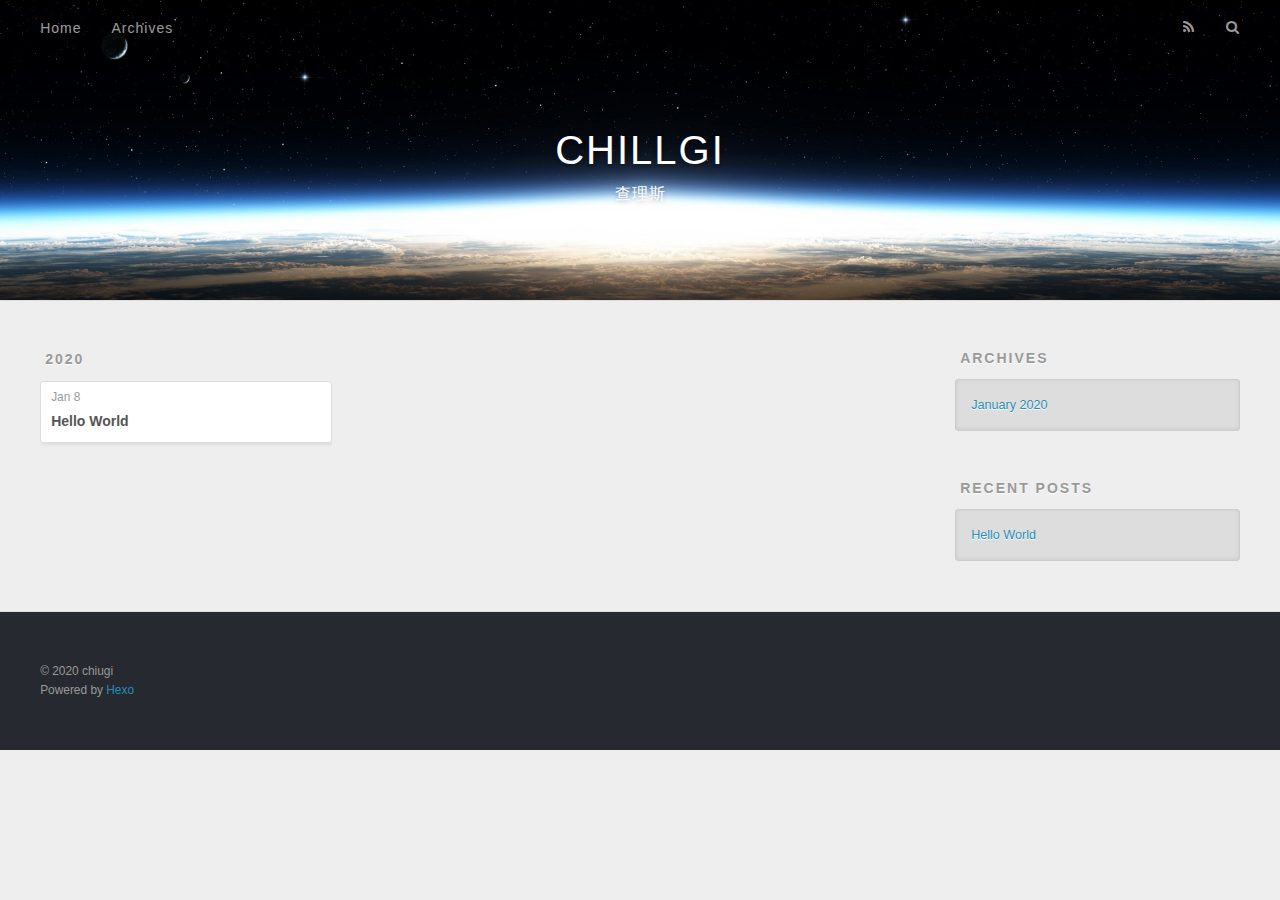
==== archives/index.html @ a9953b5b "Site updated: 2020-01-08 10:29:20" ====
<!DOCTYPE html>
<html>
<head>
  <meta charset="utf-8">
  

  
  <title>Archives | CHILLGI</title>
  <meta name="viewport" content="width=device-width, initial-scale=1, maximum-scale=1">
  <meta name="description" content="RECORD MY MEMORY">
<meta property="og:type" content="website">
<meta property="og:title" content="CHILLGI">
<meta property="og:url" content="http://yoursite.com/archives/index.html">
<meta property="og:site_name" content="CHILLGI">
<meta property="og:description" content="RECORD MY MEMORY">
<meta property="og:locale" content="zh_CH">
<meta property="article:author" content="chiugi">
<meta name="twitter:card" content="summary">
  
    <link rel="alternate" href="/atom.xml" title="CHILLGI" type="application/atom+xml">
  
  
    <link rel="icon" href="/favicon.png">
  
  
    <link href="//fonts.googleapis.com/css?family=Source+Code+Pro" rel="stylesheet" type="text/css">
  
  
<link rel="stylesheet" href="/css/style.css">

<meta name="generator" content="Hexo 4.2.0"></head>

<body>
  <div id="container">
    <div id="wrap">
      <header id="header">
  <div id="banner"></div>
  <div id="header-outer" class="outer">
    <div id="header-title" class="inner">
      <h1 id="logo-wrap">
        <a href="/" id="logo">CHILLGI</a>
      </h1>
      
        <h2 id="subtitle-wrap">
          <a href="/" id="subtitle">查理斯</a>
        </h2>
      
    </div>
    <div id="header-inner" class="inner">
      <nav id="main-nav">
        <a id="main-nav-toggle" class="nav-icon"></a>
        
          <a class="main-nav-link" href="/">Home</a>
        
          <a class="main-nav-link" href="/archives">Archives</a>
        
      </nav>
      <nav id="sub-nav">
        
          <a id="nav-rss-link" class="nav-icon" href="/atom.xml" title="RSS Feed"></a>
        
        <a id="nav-search-btn" class="nav-icon" title="Search"></a>
      </nav>
      <div id="search-form-wrap">
        <form action="//google.com/search" method="get" accept-charset="UTF-8" class="search-form"><input type="search" name="q" class="search-form-input" placeholder="Search"><button type="submit" class="search-form-submit">&#xF002;</button><input type="hidden" name="sitesearch" value="http://yoursite.com"></form>
      </div>
    </div>
  </div>
</header>
      <div class="outer">
        <section id="main">
  
  
    
    
      
      
      <section class="archives-wrap">
        <div class="archive-year-wrap">
          <a href="/archives/2020" class="archive-year">2020</a>
        </div>
        <div class="archives">
    
    <article class="archive-article archive-type-post">
  <div class="archive-article-inner">
    <header class="archive-article-header">
      <a href="/2020/01/08/hello-world/" class="archive-article-date">
  <time datetime="2020-01-08T01:29:25.795Z" itemprop="datePublished">Jan 8</time>
</a>
      
  
    <h1 itemprop="name">
      <a class="archive-article-title" href="/2020/01/08/hello-world/">Hello World</a>
    </h1>
  

    </header>
  </div>
</article>
  
  
    </div></section>
  


</section>
        
          <aside id="sidebar">
  
    

  
    

  
    
  
    
  <div class="widget-wrap">
    <h3 class="widget-title">Archives</h3>
    <div class="widget">
      <ul class="archive-list"><li class="archive-list-item"><a class="archive-list-link" href="/archives/2020/01/">January 2020</a></li></ul>
    </div>
  </div>


  
    
  <div class="widget-wrap">
    <h3 class="widget-title">Recent Posts</h3>
    <div class="widget">
      <ul>
        
          <li>
            <a href="/2020/01/08/hello-world/">Hello World</a>
          </li>
        
      </ul>
    </div>
  </div>

  
</aside>
        
      </div>
      <footer id="footer">
  
  <div class="outer">
    <div id="footer-info" class="inner">
      &copy; 2020 chiugi<br>
      Powered by <a href="http://hexo.io/" target="_blank">Hexo</a>
    </div>
  </div>
</footer>
    </div>
    <nav id="mobile-nav">
  
    <a href="/" class="mobile-nav-link">Home</a>
  
    <a href="/archives" class="mobile-nav-link">Archives</a>
  
</nav>
    

<script src="//ajax.googleapis.com/ajax/libs/jquery/2.0.3/jquery.min.js"></script>


  
<link rel="stylesheet" href="/fancybox/jquery.fancybox.css">

  
<script src="/fancybox/jquery.fancybox.pack.js"></script>




<script src="/js/script.js"></script>




  </div>
</body>
</html>
---- css/style.css ----
body {
  width: 100%;
}
body:before,
body:after {
  content: "";
  display: table;
}
body:after {
  clear: both;
}
html,
body,
div,
span,
applet,
object,
iframe,
h1,
h2,
h3,
h4,
h5,
h6,
p,
blockquote,
pre,
a,
abbr,
acronym,
address,
big,
cite,
code,
del,
dfn,
em,
img,
ins,
kbd,
q,
s,
samp,
small,
strike,
strong,
sub,
sup,
tt,
var,
dl,
dt,
dd,
ol,
ul,
li,
fieldset,
form,
label,
legend,
table,
caption,
tbody,
tfoot,
thead,
tr,
th,
td {
  margin: 0;
  padding: 0;
  border: 0;
  outline: 0;
  font-weight: inherit;
  font-style: inherit;
  font-family: inherit;
  font-size: 100%;
  vertical-align: baseline;
}
body {
  line-height: 1;
  color: #000;
  background: #fff;
}
ol,
ul {
  list-style: none;
}
table {
  border-collapse: separate;
  border-spacing: 0;
  vertical-align: middle;
}
caption,
th,
td {
  text-align: left;
  font-weight: normal;
  vertical-align: middle;
}
a img {
  border: none;
}
input,
button {
  margin: 0;
  padding: 0;
}
input::-moz-focus-inner,
button::-moz-focus-inner {
  border: 0;
  padding: 0;
}
@font-face {
  font-family: FontAwesome;
  font-style: normal;
  font-weight: normal;
  src: url("fonts/fontawesome-webfont.eot?v=#4.0.3");
  src: url("fonts/fontawesome-webfont.eot?#iefix&v=#4.0.3") format("embedded-opentype"), url("fonts/fontawesome-webfont.woff?v=#4.0.3") format("woff"), url("fonts/fontawesome-webfont.ttf?v=#4.0.3") format("truetype"), url("fonts/fontawesome-webfont.svg#fontawesomeregular?v=#4.0.3") format("svg");
}
html,
body,
#container {
  height: 100%;
}
body {
  background: #eee;
  font: 14px -apple-system, BlinkMacSystemFont, "Segoe UI", "Roboto", "Oxygen", "Ubuntu", "Cantarell", "Fira Sans", "Droid Sans", "Helvetica Neue", sans-serif;
  -webkit-text-size-adjust: 100%;
}
.outer {
  max-width: 1220px;
  margin: 0 auto;
  padding: 0 20px;
}
.outer:before,
.outer:after {
  content: "";
  display: table;
}
.outer:after {
  clear: both;
}
.inner {
  display: inline;
  float: left;
  width: 98.33333333333333%;
  margin: 0 0.833333333333333%;
}
.left,
.alignleft {
  float: left;
}
.right,
.alignright {
  float: right;
}
.clear {
  clear: both;
}
#container {
  position: relative;
}
.mobile-nav-on {
  overflow: hidden;
}
#wrap {
  height: 100%;
  width: 100%;
  position: absolute;
  top: 0;
  left: 0;
  -webkit-transition: 0.2s ease-out;
  -moz-transition: 0.2s ease-out;
  -ms-transition: 0.2s ease-out;
  transition: 0.2s ease-out;
  z-index: 1;
  background: #eee;
}
.mobile-nav-on #wrap {
  left: 280px;
}
@media screen and (min-width: 768px) {
  #main {
    display: inline;
    float: left;
    width: 73.33333333333333%;
    margin: 0 0.833333333333333%;
  }
}
.article-date,
.article-category-link,
.archive-year,
.widget-title {
  text-decoration: none;
  text-transform: uppercase;
  letter-spacing: 2px;
  color: #999;
  margin-bottom: 1em;
  margin-left: 5px;
  line-height: 1em;
  text-shadow: 0 1px #fff;
  font-weight: bold;
}
.article-inner,
.archive-article-inner {
  background: #fff;
  -webkit-box-shadow: 1px 2px 3px #ddd;
  box-shadow: 1px 2px 3px #ddd;
  border: 1px solid #ddd;
  border-radius: 3px;
}
.article-entry h1,
.widget h1 {
  font-size: 2em;
}
.article-entry h2,
.widget h2 {
  font-size: 1.5em;
}
.article-entry h3,
.widget h3 {
  font-size: 1.3em;
}
.article-entry h4,
.widget h4 {
  font-size: 1.2em;
}
.article-entry h5,
.widget h5 {
  font-size: 1em;
}
.article-entry h6,
.widget h6 {
  font-size: 1em;
  color: #999;
}
.article-entry hr,
.widget hr {
  border: 1px dashed #ddd;
}
.article-entry strong,
.widget strong {
  font-weight: bold;
}
.article-entry em,
.widget em,
.article-entry cite,
.widget cite {
  font-style: italic;
}
.article-entry sup,
.widget sup,
.article-entry sub,
.widget sub {
  font-size: 0.75em;
  line-height: 0;
  position: relative;
  vertical-align: baseline;
}
.article-entry sup,
.widget sup {
  top: -0.5em;
}
.article-entry sub,
.widget sub {
  bottom: -0.2em;
}
.article-entry small,
.widget small {
  font-size: 0.85em;
}
.article-entry acronym,
.widget acronym,
.article-entry abbr,
.widget abbr {
  border-bottom: 1px dotted;
}
.article-entry ul,
.widget ul,
.article-entry ol,
.widget ol,
.article-entry dl,
.widget dl {
  margin: 0 20px;
  line-height: 1.6em;
}
.article-entry ul ul,
.widget ul ul,
.article-entry ol ul,
.widget ol ul,
.article-entry ul ol,
.widget ul ol,
.article-entry ol ol,
.widget ol ol {
  margin-top: 0;
  margin-bottom: 0;
}
.article-entry ul,
.widget ul {
  list-style: disc;
}
.article-entry ol,
.widget ol {
  list-style: decimal;
}
.article-entry dt,
.widget dt {
  font-weight: bold;
}
#header {
  height: 300px;
  position: relative;
  border-bottom: 1px solid #ddd;
}
#header:before,
#header:after {
  content: "";
  position: absolute;
  left: 0;
  right: 0;
  height: 40px;
}
#header:before {
  top: 0;
  background: -webkit-linear-gradient(rgba(0,0,0,0.2), transparent);
  background: -moz-linear-gradient(rgba(0,0,0,0.2), transparent);
  background: -ms-linear-gradient(rgba(0,0,0,0.2), transparent);
  background: linear-gradient(rgba(0,0,0,0.2), transparent);
}
#header:after {
  bottom: 0;
  background: -webkit-linear-gradient(transparent, rgba(0,0,0,0.2));
  background: -moz-linear-gradient(transparent, rgba(0,0,0,0.2));
  background: -ms-linear-gradient(transparent, rgba(0,0,0,0.2));
  background: linear-gradient(transparent, rgba(0,0,0,0.2));
}
#header-outer {
  height: 100%;
  position: relative;
}
#header-inner {
  position: relative;
  overflow: hidden;
}
#banner {
  position: absolute;
  top: 0;
  left: 0;
  width: 100%;
  height: 100%;
  background: url("images/banner.jpg") center #000;
  -webkit-background-size: cover;
  -moz-background-size: cover;
  background-size: cover;
  z-index: -1;
}
#header-title {
  text-align: center;
  height: 40px;
  position: absolute;
  top: 50%;
  left: 0;
  margin-top: -20px;
}
#logo,
#subtitle {
  text-decoration: none;
  color: #fff;
  font-weight: 300;
  text-shadow: 0 1px 4px rgba(0,0,0,0.3);
}
#logo {
  font-size: 40px;
  line-height: 40px;
  letter-spacing: 2px;
}
#subtitle {
  font-size: 16px;
  line-height: 16px;
  letter-spacing: 1px;
}
#subtitle-wrap {
  margin-top: 16px;
}
#main-nav {
  float: left;
  margin-left: -15px;
}
.nav-icon,
.main-nav-link {
  float: left;
  color: #fff;
  opacity: 0.6;
  text-decoration: none;
  text-shadow: 0 1px rgba(0,0,0,0.2);
  -webkit-transition: opacity 0.2s;
  -moz-transition: opacity 0.2s;
  -ms-transition: opacity 0.2s;
  transition: opacity 0.2s;
  display: block;
  padding: 20px 15px;
}
.nav-icon:hover,
.main-nav-link:hover {
  opacity: 1;
}
.nav-icon {
  font-family: FontAwesome;
  text-align: center;
  font-size: 14px;
  width: 14px;
  height: 14px;
  padding: 20px 15px;
  position: relative;
  cursor: pointer;
}
.main-nav-link {
  font-weight: 300;
  letter-spacing: 1px;
}
@media screen and (max-width: 479px) {
  .main-nav-link {
    display: none;
  }
}
#main-nav-toggle {
  display: none;
}
#main-nav-toggle:before {
  content: "\f0c9";
}
@media screen and (max-width: 479px) {
  #main-nav-toggle {
    display: block;
  }
}
#sub-nav {
  float: right;
  margin-right: -15px;
}
#nav-rss-link:before {
  content: "\f09e";
}
#nav-search-btn:before {
  content: "\f002";
}
#search-form-wrap {
  position: absolute;
  top: 15px;
  width: 150px;
  height: 30px;
  right: -150px;
  opacity: 0;
  -webkit-transition: 0.2s ease-out;
  -moz-transition: 0.2s ease-out;
  -ms-transition: 0.2s ease-out;
  transition: 0.2s ease-out;
}
#search-form-wrap.on {
  opacity: 1;
  right: 0;
}
@media screen and (max-width: 479px) {
  #search-form-wrap {
    width: 100%;
    right: -100%;
  }
}
.search-form {
  position: absolute;
  top: 0;
  left: 0;
  right: 0;
  background: #fff;
  padding: 5px 15px;
  border-radius: 15px;
  -webkit-box-shadow: 0 0 10px rgba(0,0,0,0.3);
  box-shadow: 0 0 10px rgba(0,0,0,0.3);
}
.search-form-input {
  border: none;
  background: none;
  color: #555;
  width: 100%;
  font: 13px -apple-system, BlinkMacSystemFont, "Segoe UI", "Roboto", "Oxygen", "Ubuntu", "Cantarell", "Fira Sans", "Droid Sans", "Helvetica Neue", sans-serif;
  outline: none;
}
.search-form-input::-webkit-search-results-decoration,
.search-form-input::-webkit-search-cancel-button {
  -webkit-appearance: none;
}
.search-form-submit {
  position: absolute;
  top: 50%;
  right: 10px;
  margin-top: -7px;
  font: 13px FontAwesome;
  border: none;
  background: none;
  color: #bbb;
  cursor: pointer;
}
.search-form-submit:hover,
.search-form-submit:focus {
  color: #777;
}
.article {
  margin: 50px 0;
}
.article-inner {
  overflow: hidden;
}
.article-meta:before,
.article-meta:after {
  content: "";
  display: table;
}
.article-meta:after {
  clear: both;
}
.article-date {
  float: left;
}
.article-category {
  float: left;
  line-height: 1em;
  color: #ccc;
  text-shadow: 0 1px #fff;
  margin-left: 8px;
}
.article-category:before {
  content: "\2022";
}
.article-category-link {
  margin: 0 12px 1em;
}
.article-header {
  padding: 20px 20px 0;
}
.article-title {
  text-decoration: none;
  font-size: 2em;
  font-weight: bold;
  color: #555;
  line-height: 1.1em;
  -webkit-transition: color 0.2s;
  -moz-transition: color 0.2s;
  -ms-transition: color 0.2s;
  transition: color 0.2s;
}
a.article-title:hover {
  color: #258fb8;
}
.article-entry {
  color: #555;
  padding: 0 20px;
}
.article-entry:before,
.article-entry:after {
  content: "";
  display: table;
}
.article-entry:after {
  clear: both;
}
.article-entry p,
.article-entry table {
  line-height: 1.6em;
  margin: 1.6em 0;
}
.article-entry h1,
.article-entry h2,
.article-entry h3,
.article-entry h4,
.article-entry h5,
.article-entry h6 {
  font-weight: bold;
}
.article-entry h1,
.article-entry h2,
.article-entry h3,
.article-entry h4,
.article-entry h5,
.article-entry h6 {
  line-height: 1.1em;
  margin: 1.1em 0;
}
.article-entry a {
  color: #258fb8;
  text-decoration: none;
}
.article-entry a:hover {
  text-decoration: underline;
}
.article-entry ul,
.article-entry ol,
.article-entry dl {
  margin-top: 1.6em;
  margin-bottom: 1.6em;
}
.article-entry img,
.article-entry video {
  max-width: 100%;
  height: auto;
  display: block;
  margin: auto;
}
.article-entry iframe {
  border: none;
}
.article-entry table {
  width: 100%;
  border-collapse: collapse;
  border-spacing: 0;
}
.article-entry th {
  font-weight: bold;
  border-bottom: 3px solid #ddd;
  padding-bottom: 0.5em;
}
.article-entry td {
  border-bottom: 1px solid #ddd;
  padding: 10px 0;
}
.article-entry blockquote {
  font-family: Georgia, "Times New Roman", serif;
  font-size: 1.4em;
  margin: 1.6em 20px;
  text-align: center;
}
.article-entry blockquote footer {
  font-size: 14px;
  margin: 1.6em 0;
  font-family: -apple-system, BlinkMacSystemFont, "Segoe UI", "Roboto", "Oxygen", "Ubuntu", "Cantarell", "Fira Sans", "Droid Sans", "Helvetica Neue", sans-serif;
}
.article-entry blockquote footer cite:before {
  content: "—";
  padding: 0 0.5em;
}
.article-entry .pullquote {
  text-align: left;
  width: 45%;
  margin: 0;
}
.article-entry .pullquote.left {
  margin-left: 0.5em;
  margin-right: 1em;
}
.article-entry .pullquote.right {
  margin-right: 0.5em;
  margin-left: 1em;
}
.article-entry .caption {
  color: #999;
  display: block;
  font-size: 0.9em;
  margin-top: 0.5em;
  position: relative;
  text-align: center;
}
.article-entry .video-container {
  position: relative;
  padding-top: 56.25%;
  height: 0;
  overflow: hidden;
}
.article-entry .video-container iframe,
.article-entry .video-container object,
.article-entry .video-container embed {
  position: absolute;
  top: 0;
  left: 0;
  width: 100%;
  height: 100%;
  margin-top: 0;
}
.article-more-link a {
  display: inline-block;
  line-height: 1em;
  padding: 6px 15px;
  border-radius: 15px;
  background: #eee;
  color: #999;
  text-shadow: 0 1px #fff;
  text-decoration: none;
}
.article-more-link a:hover {
  background: #258fb8;
  color: #fff;
  text-decoration: none;
  text-shadow: 0 1px #1e7293;
}
.article-footer {
  font-size: 0.85em;
  line-height: 1.6em;
  border-top: 1px solid #ddd;
  padding-top: 1.6em;
  margin: 0 20px 20px;
}
.article-footer:before,
.article-footer:after {
  content: "";
  display: table;
}
.article-footer:after {
  clear: both;
}
.article-footer a {
  color: #999;
  text-decoration: none;
}
.article-footer a:hover {
  color: #555;
}
.article-tag-list-item {
  float: left;
  margin-right: 10px;
}
.article-tag-list-link:before {
  content: "#";
}
.article-comment-link {
  float: right;
}
.article-comment-link:before {
  content: "\f075";
  font-family: FontAwesome;
  padding-right: 8px;
}
.article-share-link {
  cursor: pointer;
  float: right;
  margin-left: 20px;
}
.article-share-link:before {
  content: "\f064";
  font-family: FontAwesome;
  padding-right: 6px;
}
#article-nav {
  position: relative;
}
#article-nav:before,
#article-nav:after {
  content: "";
  display: table;
}
#article-nav:after {
  clear: both;
}
@media screen and (min-width: 768px) {
  #article-nav {
    margin: 50px 0;
  }
  #article-nav:before {
    width: 8px;
    height: 8px;
    position: absolute;
    top: 50%;
    left: 50%;
    margin-top: -4px;
    margin-left: -4px;
    content: "";
    border-radius: 50%;
    background: #ddd;
    -webkit-box-shadow: 0 1px 2px #fff;
    box-shadow: 0 1px 2px #fff;
  }
}
.article-nav-link-wrap {
  text-decoration: none;
  text-shadow: 0 1px #fff;
  color: #999;
  -webkit-box-sizing: border-box;
  -moz-box-sizing: border-box;
  box-sizing: border-box;
  margin-top: 50px;
  text-align: center;
  display: block;
}
.article-nav-link-wrap:hover {
  color: #555;
}
@media screen and (min-width: 768px) {
  .article-nav-link-wrap {
    width: 50%;
    margin-top: 0;
  }
}
@media screen and (min-width: 768px) {
  #article-nav-newer {
    float: left;
    text-align: right;
    padding-right: 20px;
  }
}
@media screen and (min-width: 768px) {
  #article-nav-older {
    float: right;
    text-align: left;
    padding-left: 20px;
  }
}
.article-nav-caption {
  text-transform: uppercase;
  letter-spacing: 2px;
  color: #ddd;
  line-height: 1em;
  font-weight: bold;
}
#article-nav-newer .article-nav-caption {
  margin-right: -2px;
}
.article-nav-title {
  font-size: 0.85em;
  line-height: 1.6em;
  margin-top: 0.5em;
}
.article-share-box {
  position: absolute;
  display: none;
  background: #fff;
  -webkit-box-shadow: 1px 2px 10px rgba(0,0,0,0.2);
  box-shadow: 1px 2px 10px rgba(0,0,0,0.2);
  border-radius: 3px;
  margin-left: -145px;
  overflow: hidden;
  z-index: 1;
}
.article-share-box.on {
  display: block;
}
.article-share-input {
  width: 100%;
  background: none;
  -webkit-box-sizing: border-box;
  -moz-box-sizing: border-box;
  box-sizing: border-box;
  font: 14px -apple-system, BlinkMacSystemFont, "Segoe UI", "Roboto", "Oxygen", "Ubuntu", "Cantarell", "Fira Sans", "Droid Sans", "Helvetica Neue", sans-serif;
  padding: 0 15px;
  color: #555;
  outline: none;
  border: 1px solid #ddd;
  border-radius: 3px 3px 0 0;
  height: 36px;
  line-height: 36px;
}
.article-share-links {
  background: #eee;
}
.article-share-links:before,
.article-share-links:after {
  content: "";
  display: table;
}
.article-share-links:after {
  clear: both;
}
.article-share-twitter,
.article-share-facebook,
.article-share-pinterest,
.article-share-google {
  width: 50px;
  height: 36px;
  display: block;
  float: left;
  position: relative;
  color: #999;
  text-shadow: 0 1px #fff;
}
.article-share-twitter:before,
.article-share-facebook:before,
.article-share-pinterest:before,
.article-share-google:before {
  font-size: 20px;
  font-family: FontAwesome;
  width: 20px;
  height: 20px;
  position: absolute;
  top: 50%;
  left: 50%;
  margin-top: -10px;
  margin-left: -10px;
  text-align: center;
}
.article-share-twitter:hover,
.article-share-facebook:hover,
.article-share-pinterest:hover,
.article-share-google:hover {
  color: #fff;
}
.article-share-twitter:before {
  content: "\f099";
}
.article-share-twitter:hover {
  background: #00aced;
  text-shadow: 0 1px #008abe;
}
.article-share-facebook:before {
  content: "\f09a";
}
.article-share-facebook:hover {
  background: #3b5998;
  text-shadow: 0 1px #2f477a;
}
.article-share-pinterest:before {
  content: "\f0d2";
}
.article-share-pinterest:hover {
  background: #cb2027;
  text-shadow: 0 1px #a21a1f;
}
.article-share-google:before {
  content: "\f0d5";
}
.article-share-google:hover {
  background: #dd4b39;
  text-shadow: 0 1px #be3221;
}
.article-gallery {
  background: #000;
  position: relative;
}
.article-gallery-photos {
  position: relative;
  overflow: hidden;
}
.article-gallery-img {
  display: none;
  max-width: 100%;
}
.article-gallery-img:first-child {
  display: block;
}
.article-gallery-img.loaded {
  position: absolute;
  display: block;
}
.article-gallery-img img {
  display: block;
  max-width: 100%;
  margin: 0 auto;
}
#comments {
  background: #fff;
  -webkit-box-shadow: 1px 2px 3px #ddd;
  box-shadow: 1px 2px 3px #ddd;
  padding: 20px;
  border: 1px solid #ddd;
  border-radius: 3px;
  margin: 50px 0;
}
#comments a {
  color: #258fb8;
}
.archives-wrap {
  margin: 50px 0;
}
.archives:before,
.archives:after {
  content: "";
  display: table;
}
.archives:after {
  clear: both;
}
.archive-year-wrap {
  margin-bottom: 1em;
}
.archives {
  -webkit-column-gap: 10px;
  -moz-column-gap: 10px;
  column-gap: 10px;
}
@media screen and (min-width: 480px) and (max-width: 767px) {
  .archives {
    -webkit-column-count: 2;
    -moz-column-count: 2;
    column-count: 2;
  }
}
@media screen and (min-width: 768px) {
  .archives {
    -webkit-column-count: 3;
    -moz-column-count: 3;
    column-count: 3;
  }
}
.archive-article {
  -webkit-column-break-inside: avoid;
  page-break-inside: avoid;
  overflow: hidden;
  break-inside: avoid-column;
}
.archive-article-inner {
  padding: 10px;
  margin-bottom: 15px;
}
.archive-article-title {
  text-decoration: none;
  font-weight: bold;
  color: #555;
  -webkit-transition: color 0.2s;
  -moz-transition: color 0.2s;
  -ms-transition: color 0.2s;
  transition: color 0.2s;
  line-height: 1.6em;
}
.archive-article-title:hover {
  color: #258fb8;
}
.archive-article-footer {
  margin-top: 1em;
}
.archive-article-date {
  color: #999;
  text-decoration: none;
  font-size: 0.85em;
  line-height: 1em;
  margin-bottom: 0.5em;
  display: block;
}
#page-nav {
  margin: 50px auto;
  background: #fff;
  -webkit-box-shadow: 1px 2px 3px #ddd;
  box-shadow: 1px 2px 3px #ddd;
  border: 1px solid #ddd;
  border-radius: 3px;
  text-align: center;
  color: #999;
  overflow: hidden;
}
#page-nav:before,
#page-nav:after {
  content: "";
  display: table;
}
#page-nav:after {
  clear: both;
}
#page-nav a,
#page-nav span {
  padding: 10px 20px;
  line-height: 1;
  height: 2ex;
}
#page-nav a {
  color: #999;
  text-decoration: none;
}
#page-nav a:hover {
  background: #999;
  color: #fff;
}
#page-nav .prev {
  float: left;
}
#page-nav .next {
  float: right;
}
#page-nav .page-number {
  display: inline-block;
}
@media screen and (max-width: 479px) {
  #page-nav .page-number {
    display: none;
  }
}
#page-nav .current {
  color: #555;
  font-weight: bold;
}
#page-nav .space {
  color: #ddd;
}
#footer {
  background: #262a30;
  padding: 50px 0;
  border-top: 1px solid #ddd;
  color: #999;
}
#footer a {
  color: #258fb8;
  text-decoration: none;
}
#footer a:hover {
  text-decoration: underline;
}
#footer-info {
  line-height: 1.6em;
  font-size: 0.85em;
}
.article-entry pre,
.article-entry .highlight {
  background: #2d2d2d;
  margin: 0 -20px;
  padding: 15px 20px;
  border-style: solid;
  border-color: #ddd;
  border-width: 1px 0;
  overflow: auto;
  color: #ccc;
  line-height: 22.400000000000002px;
}
.article-entry .highlight .gutter pre,
.article-entry .gist .gist-file .gist-data .line-numbers {
  color: #666;
  font-size: 0.85em;
}
.article-entry pre,
.article-entry code {
  font-family: "Source Code Pro", Consolas, Monaco, Menlo, Consolas, monospace;
}
.article-entry code {
  background: #eee;
  text-shadow: 0 1px #fff;
  padding: 0 0.3em;
}
.article-entry pre code {
  background: none;
  text-shadow: none;
  padding: 0;
}
.article-entry .highlight pre {
  border: none;
  margin: 0;
  padding: 0;
}
.article-entry .highlight table {
  margin: 0;
  width: auto;
}
.article-entry .highlight td {
  border: none;
  padding: 0;
}
.article-entry .highlight figcaption {
  font-size: 0.85em;
  color: #999;
  line-height: 1em;
  margin-bottom: 1em;
}
.article-entry .highlight figcaption:before,
.article-entry .highlight figcaption:after {
  content: "";
  display: table;
}
.article-entry .highlight figcaption:after {
  clear: both;
}
.article-entry .highlight figcaption a {
  float: right;
}
.article-entry .highlight .gutter pre {
  text-align: right;
  padding-right: 20px;
}
.article-entry .highlight .line {
  height: 22.400000000000002px;
}
.article-entry .highlight .line.marked {
  background: #515151;
}
.article-entry .gist {
  margin: 0 -20px;
  border-style: solid;
  border-color: #ddd;
  border-width: 1px 0;
  background: #2d2d2d;
  padding: 15px 20px 15px 0;
}
.article-entry .gist .gist-file {
  border: none;
  font-family: "Source Code Pro", Consolas, Monaco, Menlo, Consolas, monospace;
  margin: 0;
}
.article-entry .gist .gist-file .gist-data {
  background: none;
  border: none;
}
.article-entry .gist .gist-file .gist-data .line-numbers {
  background: none;
  border: none;
  padding: 0 20px 0 0;
}
.article-entry .gist .gist-file .gist-data .line-data {
  padding: 0 !important;
}
.article-entry .gist .gist-file .highlight {
  margin: 0;
  padding: 0;
  border: none;
}
.article-entry .gist .gist-file .gist-meta {
  background: #2d2d2d;
  color: #999;
  font: 0.85em -apple-system, BlinkMacSystemFont, "Segoe UI", "Roboto", "Oxygen", "Ubuntu", "Cantarell", "Fira Sans", "Droid Sans", "Helvetica Neue", sans-serif;
  text-shadow: 0 0;
  padding: 0;
  margin-top: 1em;
  margin-left: 20px;
}
.article-entry .gist .gist-file .gist-meta a {
  color: #258fb8;
  font-weight: normal;
}
.article-entry .gist .gist-file .gist-meta a:hover {
  text-decoration: underline;
}
pre .comment,
pre .title {
  color: #999;
}
pre .variable,
pre .attribute,
pre .tag,
pre .regexp,
pre .ruby .constant,
pre .xml .tag .title,
pre .xml .pi,
pre .xml .doctype,
pre .html .doctype,
pre .css .id,
pre .css .class,
pre .css .pseudo {
  color: #f2777a;
}
pre .number,
pre .preprocessor,
pre .built_in,
pre .literal,
pre .params,
pre .constant {
  color: #f99157;
}
pre .class,
pre .ruby .class .title,
pre .css .rules .attribute {
  color: #9c9;
}
pre .string,
pre .value,
pre .inheritance,
pre .header,
pre .ruby .symbol,
pre .xml .cdata {
  color: #9c9;
}
pre .css .hexcolor {
  color: #6cc;
}
pre .function,
pre .python .decorator,
pre .python .title,
pre .ruby .function .title,
pre .ruby .title .keyword,
pre .perl .sub,
pre .javascript .title,
pre .coffeescript .title {
  color: #69c;
}
pre .keyword,
pre .javascript .function {
  color: #c9c;
}
@media screen and (max-width: 479px) {
  #mobile-nav {
    position: absolute;
    top: 0;
    left: 0;
    width: 280px;
    height: 100%;
    background: #191919;
    border-right: 1px solid #fff;
  }
}
@media screen and (max-width: 479px) {
  .mobile-nav-link {
    display: block;
    color: #999;
    text-decoration: none;
    padding: 15px 20px;
    font-weight: bold;
  }
  .mobile-nav-link:hover {
    color: #fff;
  }
}
@media screen and (min-width: 768px) {
  #sidebar {
    display: inline;
    float: left;
    width: 23.333333333333332%;
    margin: 0 0.833333333333333%;
  }
}
.widget-wrap {
  margin: 50px 0;
}
.widget {
  color: #777;
  text-shadow: 0 1px #fff;
  background: #ddd;
  -webkit-box-shadow: 0 -1px 4px #ccc inset;
  box-shadow: 0 -1px 4px #ccc inset;
  border: 1px solid #ccc;
  padding: 15px;
  border-radius: 3px;
}
.widget a {
  color: #258fb8;
  text-decoration: none;
}
.widget a:hover {
  text-decoration: underline;
}
.widget ul ul,
.widget ol ul,
.widget dl ul,
.widget ul ol,
.widget ol ol,
.widget dl ol,
.widget ul dl,
.widget ol dl,
.widget dl dl {
  margin-left: 15px;
  list-style: disc;
}
.widget {
  line-height: 1.6em;
  word-wrap: break-word;
  font-size: 0.9em;
}
.widget ul,
.widget ol {
  list-style: none;
  margin: 0;
}
.widget ul ul,
.widget ol ul,
.widget ul ol,
.widget ol ol {
  margin: 0 20px;
}
.widget ul ul,
.widget ol ul {
  list-style: disc;
}
.widget ul ol,
.widget ol ol {
  list-style: decimal;
}
.category-list-count,
.tag-list-count,
.archive-list-count {
  padding-left: 5px;
  color: #999;
  font-size: 0.85em;
}
.category-list-count:before,
.tag-list-count:before,
.archive-list-count:before {
  content: "(";
}
.category-list-count:after,
.tag-list-count:after,
.archive-list-count:after {
  content: ")";
}
.tagcloud a {
  margin-right: 5px;
  display: inline-block;
}
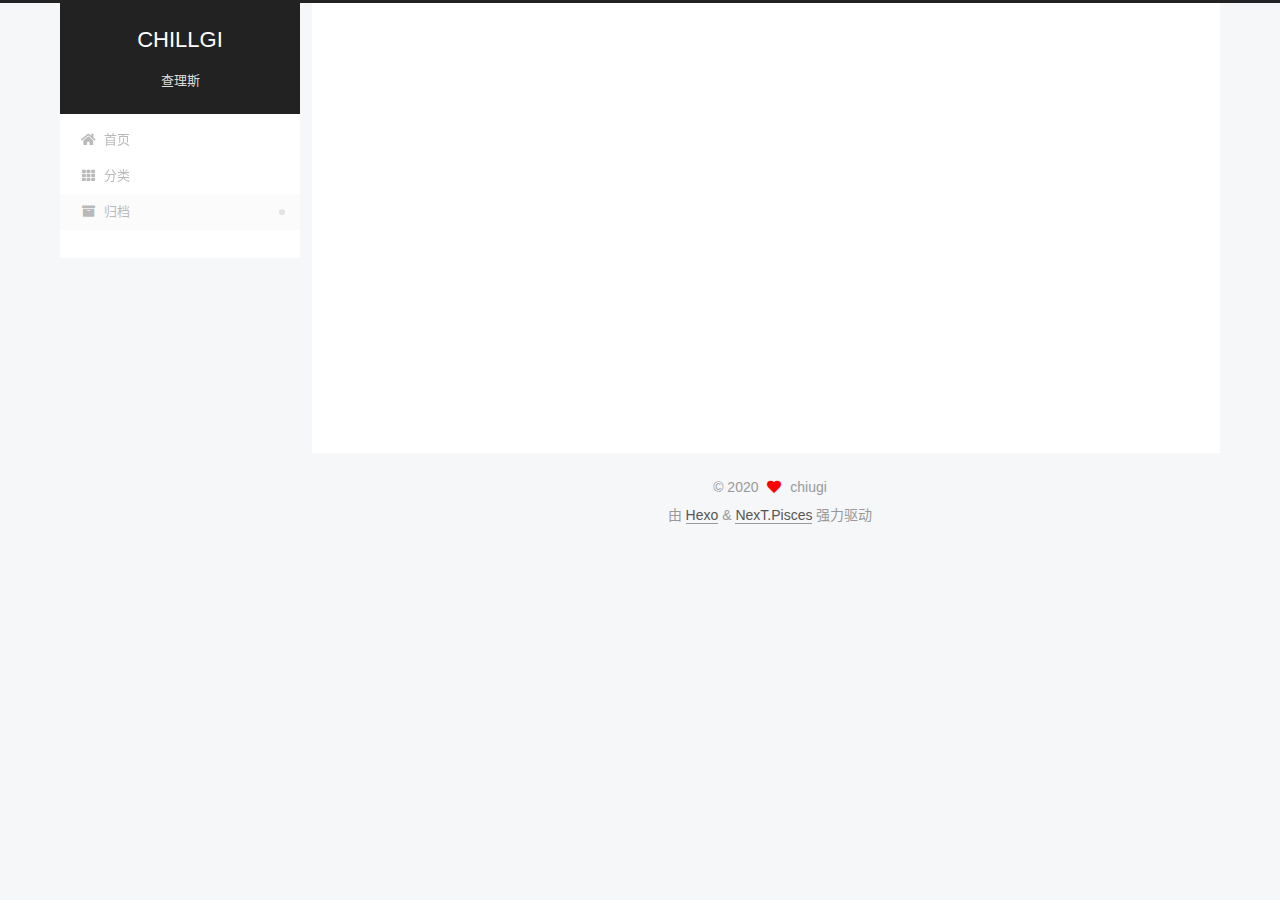
==== commit 6ab1b2ec: "Site updated: 2020-10-22 12:57:22" ====
--- a/archives/index.html
+++ b/archives/index.html
@@ -1,184 +1,368 @@
 <!DOCTYPE html>
-<html>
+<html lang="zh-CN">
 <head>
-  <meta charset="utf-8">
-  
-
-  
-  <title>Archives | CHILLGI</title>
-  <meta name="viewport" content="width=device-width, initial-scale=1, maximum-scale=1">
+  <meta charset="UTF-8">
+<meta name="viewport" content="width=device-width, initial-scale=1, maximum-scale=2">
+<meta name="theme-color" content="#222">
+<meta name="generator" content="Hexo 4.2.0">
+  <link rel="apple-touch-icon" sizes="180x180" href="/images/apple-touch-icon-next.png">
+  <link rel="icon" type="image/png" sizes="32x32" href="/images/favicon-32x32-next.png">
+  <link rel="icon" type="image/png" sizes="16x16" href="/images/favicon-16x16-next.png">
+  <link rel="mask-icon" href="/images/logo.svg" color="#222">
+
+<link rel="stylesheet" href="/css/main.css">
+
+
+<link rel="stylesheet" href="/lib/font-awesome/css/all.min.css">
+
+<script id="hexo-configurations">
+    var NexT = window.NexT || {};
+    var CONFIG = {"hostname":"yoursite.com","root":"/","scheme":"Pisces","version":"7.8.0","exturl":false,"sidebar":{"position":"left","display":"post","padding":18,"offset":12,"onmobile":false},"copycode":{"enable":false,"show_result":false,"style":null},"back2top":{"enable":true,"sidebar":false,"scrollpercent":false},"bookmark":{"enable":false,"color":"#222","save":"auto"},"fancybox":false,"mediumzoom":false,"lazyload":false,"pangu":false,"comments":{"style":"tabs","active":null,"storage":true,"lazyload":false,"nav":null},"algolia":{"hits":{"per_page":10},"labels":{"input_placeholder":"Search for Posts","hits_empty":"We didn't find any results for the search: ${query}","hits_stats":"${hits} results found in ${time} ms"}},"localsearch":{"enable":false,"trigger":"auto","top_n_per_article":1,"unescape":false,"preload":false},"motion":{"enable":true,"async":false,"transition":{"post_block":"fadeIn","post_header":"slideDownIn","post_body":"slideDownIn","coll_header":"slideLeftIn","sidebar":"slideUpIn"}},"path":"search.xml"};
+  </script>
+
   <meta name="description" content="RECORD MY MEMORY">
 <meta property="og:type" content="website">
 <meta property="og:title" content="CHILLGI">
-<meta property="og:url" content="http://yoursite.com/archives/index.html">
+<meta property="og:url" content="http://yoursite.com/archives/">
 <meta property="og:site_name" content="CHILLGI">
 <meta property="og:description" content="RECORD MY MEMORY">
-<meta property="og:locale" content="zh_CH">
+<meta property="og:locale" content="zh_CN">
 <meta property="article:author" content="chiugi">
 <meta name="twitter:card" content="summary">
-  
-    <link rel="alternate" href="/atom.xml" title="CHILLGI" type="application/atom+xml">
-  
-  
-    <link rel="icon" href="/favicon.png">
-  
-  
-    <link href="//fonts.googleapis.com/css?family=Source+Code+Pro" rel="stylesheet" type="text/css">
-  
-  
-<link rel="stylesheet" href="/css/style.css">
-
-<meta name="generator" content="Hexo 4.2.0"></head>
-
-<body>
-  <div id="container">
-    <div id="wrap">
-      <header id="header">
-  <div id="banner"></div>
-  <div id="header-outer" class="outer">
-    <div id="header-title" class="inner">
-      <h1 id="logo-wrap">
-        <a href="/" id="logo">CHILLGI</a>
-      </h1>
+
+<link rel="canonical" href="http://yoursite.com/archives/">
+
+
+<script id="page-configurations">
+  // https://hexo.io/docs/variables.html
+  CONFIG.page = {
+    sidebar: "",
+    isHome : false,
+    isPost : false,
+    lang   : 'zh-CN'
+  };
+</script>
+
+  <title>归档 | CHILLGI</title>
+  
+
+
+
+
+
+
+  <noscript>
+  <style>
+  .use-motion .brand,
+  .use-motion .menu-item,
+  .sidebar-inner,
+  .use-motion .post-block,
+  .use-motion .pagination,
+  .use-motion .comments,
+  .use-motion .post-header,
+  .use-motion .post-body,
+  .use-motion .collection-header { opacity: initial; }
+
+  .use-motion .site-title,
+  .use-motion .site-subtitle {
+    opacity: initial;
+    top: initial;
+  }
+
+  .use-motion .logo-line-before i { left: initial; }
+  .use-motion .logo-line-after i { right: initial; }
+  </style>
+</noscript>
+
+</head>
+
+<body itemscope itemtype="http://schema.org/WebPage">
+  <div class="container use-motion">
+    <div class="headband"></div>
+
+    <header class="header" itemscope itemtype="http://schema.org/WPHeader">
+      <div class="header-inner"><div class="site-brand-container">
+  <div class="site-nav-toggle">
+    <div class="toggle" aria-label="切换导航栏">
+      <span class="toggle-line toggle-line-first"></span>
+      <span class="toggle-line toggle-line-middle"></span>
+      <span class="toggle-line toggle-line-last"></span>
+    </div>
+  </div>
+
+  <div class="site-meta">
+
+    <a href="/" class="brand" rel="start">
+      <span class="logo-line-before"><i></i></span>
+      <h1 class="site-title">CHILLGI</h1>
+      <span class="logo-line-after"><i></i></span>
+    </a>
+      <p class="site-subtitle" itemprop="description">查理斯</p>
+  </div>
+
+  <div class="site-nav-right">
+    <div class="toggle popup-trigger">
+    </div>
+  </div>
+</div>
+
+
+
+
+<nav class="site-nav">
+  <ul id="menu" class="main-menu menu">
+        <li class="menu-item menu-item-home">
+
+    <a href="/" rel="section"><i class="fa fa-home fa-fw"></i>首页</a>
+
+  </li>
+        <li class="menu-item menu-item-categories">
+
+    <a href="/categories/" rel="section"><i class="fa fa-th fa-fw"></i>分类</a>
+
+  </li>
+        <li class="menu-item menu-item-archives">
+
+    <a href="/archives/" rel="section"><i class="fa fa-archive fa-fw"></i>归档</a>
+
+  </li>
+  </ul>
+</nav>
+
+
+
+
+</div>
+    </header>
+
+    
+  <div class="back-to-top">
+    <i class="fa fa-arrow-up"></i>
+    <span>0%</span>
+  </div>
+
+
+    <main class="main">
+      <div class="main-inner">
+        <div class="content-wrap">
+          
+
+          <div class="content archive">
+            
+
+  
+  
+  
+  <div class="post-block">
+    <div class="posts-collapse">
+      <div class="collection-title">
+        <span class="collection-header">嗯..! 目前共计 2 篇日志。 继续努力。</span>
+      </div>
+
       
-        <h2 id="subtitle-wrap">
-          <a href="/" id="subtitle">查理斯</a>
-        </h2>
-      
-    </div>
-    <div id="header-inner" class="inner">
-      <nav id="main-nav">
-        <a id="main-nav-toggle" class="nav-icon"></a>
+    <div class="collection-year">
+      <span class="collection-header">2020</span>
+    </div>
+
+  <article itemscope itemtype="http://schema.org/Article">
+    <header class="post-header">
+
+      <div class="post-meta">
+        <time itemprop="dateCreated"
+              datetime="2020-10-08T00:19:52+08:00"
+              content="2020-10-08">
+          10-08
+        </time>
+      </div>
+
+      <div class="post-title">
+          <a class="post-title-link" href="/2020/10/08/leetcode-%E4%B8%A4%E6%95%B0%E4%B9%8B%E5%92%8C/" itemprop="url">
+            <span itemprop="name">leetcode 两数之和</span>
+          </a>
+      </div>
+
+    </header>
+  </article>
+
+  <article itemscope itemtype="http://schema.org/Article">
+    <header class="post-header">
+
+      <div class="post-meta">
+        <time itemprop="dateCreated"
+              datetime="2020-01-08T09:29:25+08:00"
+              content="2020-01-08">
+          01-08
+        </time>
+      </div>
+
+      <div class="post-title">
+          <a class="post-title-link" href="/2020/01/08/hello-world/" itemprop="url">
+            <span itemprop="name">Hello World</span>
+          </a>
+      </div>
+
+    </header>
+  </article>
+
+
+    </div>
+  </div>
+  
+  
+  
+
+  
+
+
+
+          </div>
+          
+
+<script>
+  window.addEventListener('tabs:register', () => {
+    let { activeClass } = CONFIG.comments;
+    if (CONFIG.comments.storage) {
+      activeClass = localStorage.getItem('comments_active') || activeClass;
+    }
+    if (activeClass) {
+      let activeTab = document.querySelector(`a[href="#comment-${activeClass}"]`);
+      if (activeTab) {
+        activeTab.click();
+      }
+    }
+  });
+  if (CONFIG.comments.storage) {
+    window.addEventListener('tabs:click', event => {
+      if (!event.target.matches('.tabs-comment .tab-content .tab-pane')) return;
+      let commentClass = event.target.classList[1];
+      localStorage.setItem('comments_active', commentClass);
+    });
+  }
+</script>
+
+        </div>
+          
+  
+  <div class="toggle sidebar-toggle">
+    <span class="toggle-line toggle-line-first"></span>
+    <span class="toggle-line toggle-line-middle"></span>
+    <span class="toggle-line toggle-line-last"></span>
+  </div>
+
+  <aside class="sidebar">
+    <div class="sidebar-inner">
+
+      <ul class="sidebar-nav motion-element">
+        <li class="sidebar-nav-toc">
+          文章目录
+        </li>
+        <li class="sidebar-nav-overview">
+          站点概览
+        </li>
+      </ul>
+
+      <!--noindex-->
+      <div class="post-toc-wrap sidebar-panel">
+      </div>
+      <!--/noindex-->
+
+      <div class="site-overview-wrap sidebar-panel">
+        <div class="site-author motion-element" itemprop="author" itemscope itemtype="http://schema.org/Person">
+  <p class="site-author-name" itemprop="name">chiugi</p>
+  <div class="site-description" itemprop="description">RECORD MY MEMORY</div>
+</div>
+<div class="site-state-wrap motion-element">
+  <nav class="site-state">
+      <div class="site-state-item site-state-posts">
+          <a href="/archives/">
         
-          <a class="main-nav-link" href="/">Home</a>
+          <span class="site-state-item-count">2</span>
+          <span class="site-state-item-name">日志</span>
+        </a>
+      </div>
+  </nav>
+</div>
+
+
+
+      </div>
+
+    </div>
+  </aside>
+  <div id="sidebar-dimmer"></div>
+
+
+      </div>
+    </main>
+
+    <footer class="footer">
+      <div class="footer-inner">
         
-          <a class="main-nav-link" href="/archives">Archives</a>
+
         
-      </nav>
-      <nav id="sub-nav">
+
+<div class="copyright">
+  
+  &copy; 
+  <span itemprop="copyrightYear">2020</span>
+  <span class="with-love">
+    <i class="fa fa-heart"></i>
+  </span>
+  <span class="author" itemprop="copyrightHolder">chiugi</span>
+</div>
+  <div class="powered-by">由 <a href="https://hexo.io/" class="theme-link" rel="noopener" target="_blank">Hexo</a> & <a href="https://pisces.theme-next.org/" class="theme-link" rel="noopener" target="_blank">NexT.Pisces</a> 强力驱动
+  </div>
+
         
-          <a id="nav-rss-link" class="nav-icon" href="/atom.xml" title="RSS Feed"></a>
-        
-        <a id="nav-search-btn" class="nav-icon" title="Search"></a>
-      </nav>
-      <div id="search-form-wrap">
-        <form action="//google.com/search" method="get" accept-charset="UTF-8" class="search-form"><input type="search" name="q" class="search-form-input" placeholder="Search"><button type="submit" class="search-form-submit">&#xF002;</button><input type="hidden" name="sitesearch" value="http://yoursite.com"></form>
-      </div>
-    </div>
-  </div>
-</header>
-      <div class="outer">
-        <section id="main">
-  
-  
-    
-    
-      
-      
-      <section class="archives-wrap">
-        <div class="archive-year-wrap">
-          <a href="/archives/2020" class="archive-year">2020</a>
-        </div>
-        <div class="archives">
-    
-    <article class="archive-article archive-type-post">
-  <div class="archive-article-inner">
-    <header class="archive-article-header">
-      <a href="/2020/01/08/hello-world/" class="archive-article-date">
-  <time datetime="2020-01-08T01:29:25.795Z" itemprop="datePublished">Jan 8</time>
-</a>
-      
-  
-    <h1 itemprop="name">
-      <a class="archive-article-title" href="/2020/01/08/hello-world/">Hello World</a>
-    </h1>
-  
-
-    </header>
-  </div>
-</article>
-  
-  
-    </div></section>
-  
-
-
-</section>
-        
-          <aside id="sidebar">
-  
-    
-
-  
-    
-
-  
-    
-  
-    
-  <div class="widget-wrap">
-    <h3 class="widget-title">Archives</h3>
-    <div class="widget">
-      <ul class="archive-list"><li class="archive-list-item"><a class="archive-list-link" href="/archives/2020/01/">January 2020</a></li></ul>
-    </div>
-  </div>
-
-
-  
-    
-  <div class="widget-wrap">
-    <h3 class="widget-title">Recent Posts</h3>
-    <div class="widget">
-      <ul>
-        
-          <li>
-            <a href="/2020/01/08/hello-world/">Hello World</a>
-          </li>
-        
-      </ul>
-    </div>
-  </div>
-
-  
-</aside>
-        
-      </div>
-      <footer id="footer">
-  
-  <div class="outer">
-    <div id="footer-info" class="inner">
-      &copy; 2020 chiugi<br>
-      Powered by <a href="http://hexo.io/" target="_blank">Hexo</a>
-    </div>
-  </div>
-</footer>
-    </div>
-    <nav id="mobile-nav">
-  
-    <a href="/" class="mobile-nav-link">Home</a>
-  
-    <a href="/archives" class="mobile-nav-link">Archives</a>
-  
-</nav>
-    
-
-<script src="//ajax.googleapis.com/ajax/libs/jquery/2.0.3/jquery.min.js"></script>
-
-
-  
-<link rel="stylesheet" href="/fancybox/jquery.fancybox.css">
-
-  
-<script src="/fancybox/jquery.fancybox.pack.js"></script>
-
-
-
-
-<script src="/js/script.js"></script>
-
-
-
-
-  </div>
+
+
+
+
+
+
+
+
+      </div>
+    </footer>
+  </div>
+
+  
+  <script src="/lib/anime.min.js"></script>
+  <script src="/lib/velocity/velocity.min.js"></script>
+  <script src="/lib/velocity/velocity.ui.min.js"></script>
+
+<script src="/js/utils.js"></script>
+
+<script src="/js/motion.js"></script>
+
+
+<script src="/js/schemes/pisces.js"></script>
+
+
+<script src="/js/next-boot.js"></script>
+
+
+
+
+  
+
+
+
+
+
+
+
+
+
+
+
+
+
+
+
+  
+
+  
+
 </body>
-</html>+</html>
--- a/css/main.css
+++ b/css/main.css
@@ -0,0 +1,2441 @@
+:root {
+  --body-bg-color: #f5f7f9;
+  --content-bg-color: #fff;
+  --card-bg-color: #f5f5f5;
+  --text-color: #555;
+  --blockquote-color: #666;
+  --link-color: #555;
+  --link-hover-color: #222;
+  --brand-color: #fff;
+  --brand-hover-color: #fff;
+  --table-row-odd-bg-color: #f9f9f9;
+  --table-row-hover-bg-color: #f5f5f5;
+  --menu-item-bg-color: #f5f5f5;
+  --btn-default-bg: #fff;
+  --btn-default-color: #555;
+  --btn-default-border-color: #555;
+  --btn-default-hover-bg: #222;
+  --btn-default-hover-color: #fff;
+  --btn-default-hover-border-color: #222;
+}
+html {
+  line-height: 1.15; /* 1 */
+  -webkit-text-size-adjust: 100%; /* 2 */
+}
+body {
+  margin: 0;
+}
+main {
+  display: block;
+}
+h1 {
+  font-size: 2em;
+  margin: 0.67em 0;
+}
+hr {
+  box-sizing: content-box; /* 1 */
+  height: 0; /* 1 */
+  overflow: visible; /* 2 */
+}
+pre {
+  font-family: monospace, monospace; /* 1 */
+  font-size: 1em; /* 2 */
+}
+a {
+  background: transparent;
+}
+abbr[title] {
+  border-bottom: none; /* 1 */
+  text-decoration: underline; /* 2 */
+  text-decoration: underline dotted; /* 2 */
+}
+b,
+strong {
+  font-weight: bolder;
+}
+code,
+kbd,
+samp {
+  font-family: monospace, monospace; /* 1 */
+  font-size: 1em; /* 2 */
+}
+small {
+  font-size: 80%;
+}
+sub,
+sup {
+  font-size: 75%;
+  line-height: 0;
+  position: relative;
+  vertical-align: baseline;
+}
+sub {
+  bottom: -0.25em;
+}
+sup {
+  top: -0.5em;
+}
+img {
+  border-style: none;
+}
+button,
+input,
+optgroup,
+select,
+textarea {
+  font-family: inherit; /* 1 */
+  font-size: 100%; /* 1 */
+  line-height: 1.15; /* 1 */
+  margin: 0; /* 2 */
+}
+button,
+input {
+/* 1 */
+  overflow: visible;
+}
+button,
+select {
+/* 1 */
+  text-transform: none;
+}
+button,
+[type='button'],
+[type='reset'],
+[type='submit'] {
+  -webkit-appearance: button;
+}
+button::-moz-focus-inner,
+[type='button']::-moz-focus-inner,
+[type='reset']::-moz-focus-inner,
+[type='submit']::-moz-focus-inner {
+  border-style: none;
+  padding: 0;
+}
+button:-moz-focusring,
+[type='button']:-moz-focusring,
+[type='reset']:-moz-focusring,
+[type='submit']:-moz-focusring {
+  outline: 1px dotted ButtonText;
+}
+fieldset {
+  padding: 0.35em 0.75em 0.625em;
+}
+legend {
+  box-sizing: border-box; /* 1 */
+  color: inherit; /* 2 */
+  display: table; /* 1 */
+  max-width: 100%; /* 1 */
+  padding: 0; /* 3 */
+  white-space: normal; /* 1 */
+}
+progress {
+  vertical-align: baseline;
+}
+textarea {
+  overflow: auto;
+}
+[type='checkbox'],
+[type='radio'] {
+  box-sizing: border-box; /* 1 */
+  padding: 0; /* 2 */
+}
+[type='number']::-webkit-inner-spin-button,
+[type='number']::-webkit-outer-spin-button {
+  height: auto;
+}
+[type='search'] {
+  outline-offset: -2px; /* 2 */
+  -webkit-appearance: textfield; /* 1 */
+}
+[type='search']::-webkit-search-decoration {
+  -webkit-appearance: none;
+}
+::-webkit-file-upload-button {
+  font: inherit; /* 2 */
+  -webkit-appearance: button; /* 1 */
+}
+details {
+  display: block;
+}
+summary {
+  display: list-item;
+}
+template {
+  display: none;
+}
+[hidden] {
+  display: none;
+}
+::selection {
+  background: #262a30;
+  color: #eee;
+}
+html,
+body {
+  height: 100%;
+}
+body {
+  background: var(--body-bg-color);
+  color: var(--text-color);
+  font-family: 'Lato', "PingFang SC", "Microsoft YaHei", sans-serif;
+  font-size: 1em;
+  line-height: 2;
+}
+@media (max-width: 991px) {
+  body {
+    padding-left: 0 !important;
+    padding-right: 0 !important;
+  }
+}
+h1,
+h2,
+h3,
+h4,
+h5,
+h6 {
+  font-family: 'Lato', "PingFang SC", "Microsoft YaHei", sans-serif;
+  font-weight: bold;
+  line-height: 1.5;
+  margin: 20px 0 15px;
+}
+h1 {
+  font-size: 1.5em;
+}
+h2 {
+  font-size: 1.375em;
+}
+h3 {
+  font-size: 1.25em;
+}
+h4 {
+  font-size: 1.125em;
+}
+h5 {
+  font-size: 1em;
+}
+h6 {
+  font-size: 0.875em;
+}
+p {
+  margin: 0 0 20px 0;
+}
+a,
+span.exturl {
+  border-bottom: 1px solid #999;
+  color: var(--link-color);
+  outline: 0;
+  text-decoration: none;
+  overflow-wrap: break-word;
+  word-wrap: break-word;
+  cursor: pointer;
+}
+a:hover,
+span.exturl:hover {
+  border-bottom-color: var(--link-hover-color);
+  color: var(--link-hover-color);
+}
+iframe,
+img,
+video {
+  display: block;
+  margin-left: auto;
+  margin-right: auto;
+  max-width: 100%;
+}
+hr {
+  background-image: repeating-linear-gradient(-45deg, #ddd, #ddd 4px, transparent 4px, transparent 8px);
+  border: 0;
+  height: 3px;
+  margin: 40px 0;
+}
+blockquote {
+  border-left: 4px solid #ddd;
+  color: var(--blockquote-color);
+  margin: 0;
+  padding: 0 15px;
+}
+blockquote cite::before {
+  content: '-';
+  padding: 0 5px;
+}
+dt {
+  font-weight: bold;
+}
+dd {
+  margin: 0;
+  padding: 0;
+}
+kbd {
+  background-color: #f5f5f5;
+  background-image: linear-gradient(#eee, #fff, #eee);
+  border: 1px solid #ccc;
+  border-radius: 0.2em;
+  box-shadow: 0.1em 0.1em 0.2em rgba(0,0,0,0.1);
+  color: #555;
+  font-family: inherit;
+  padding: 0.1em 0.3em;
+  white-space: nowrap;
+}
+.table-container {
+  overflow: auto;
+}
+table {
+  border-collapse: collapse;
+  border-spacing: 0;
+  font-size: 0.875em;
+  margin: 0 0 20px 0;
+  width: 100%;
+}
+tbody tr:nth-of-type(odd) {
+  background: var(--table-row-odd-bg-color);
+}
+tbody tr:hover {
+  background: var(--table-row-hover-bg-color);
+}
+caption,
+th,
+td {
+  font-weight: normal;
+  padding: 8px;
+  vertical-align: middle;
+}
+th,
+td {
+  border: 1px solid #ddd;
+  border-bottom: 3px solid #ddd;
+}
+th {
+  font-weight: 700;
+  padding-bottom: 10px;
+}
+td {
+  border-bottom-width: 1px;
+}
+.btn {
+  background: var(--btn-default-bg);
+  border: 2px solid var(--btn-default-border-color);
+  border-radius: 2px;
+  color: var(--btn-default-color);
+  display: inline-block;
+  font-size: 0.875em;
+  line-height: 2;
+  padding: 0 20px;
+  text-decoration: none;
+  transition-property: background-color;
+  transition-delay: 0s;
+  transition-duration: 0.2s;
+  transition-timing-function: ease-in-out;
+}
+.btn:hover {
+  background: var(--btn-default-hover-bg);
+  border-color: var(--btn-default-hover-border-color);
+  color: var(--btn-default-hover-color);
+}
+.btn + .btn {
+  margin: 0 0 8px 8px;
+}
+.btn .fa-fw {
+  text-align: left;
+  width: 1.285714285714286em;
+}
+.toggle {
+  line-height: 0;
+}
+.toggle .toggle-line {
+  background: #fff;
+  display: inline-block;
+  height: 2px;
+  left: 0;
+  position: relative;
+  top: 0;
+  transition: all 0.4s;
+  vertical-align: top;
+  width: 100%;
+}
+.toggle .toggle-line:not(:first-child) {
+  margin-top: 3px;
+}
+.toggle.toggle-arrow .toggle-line-first {
+  left: 50%;
+  top: 2px;
+  transform: rotate(45deg);
+  width: 50%;
+}
+.toggle.toggle-arrow .toggle-line-middle {
+  left: 2px;
+  width: 90%;
+}
+.toggle.toggle-arrow .toggle-line-last {
+  left: 50%;
+  top: -2px;
+  transform: rotate(-45deg);
+  width: 50%;
+}
+.toggle.toggle-close .toggle-line-first {
+  transform: rotate(-45deg);
+  top: 5px;
+}
+.toggle.toggle-close .toggle-line-middle {
+  opacity: 0;
+}
+.toggle.toggle-close .toggle-line-last {
+  transform: rotate(45deg);
+  top: -5px;
+}
+.highlight,
+pre {
+  background: #f7f7f7;
+  color: #4d4d4c;
+  line-height: 1.6;
+  margin: 0 auto 20px;
+}
+pre,
+code {
+  font-family: consolas, Menlo, monospace, "PingFang SC", "Microsoft YaHei";
+}
+code {
+  background: #eee;
+  border-radius: 3px;
+  color: #555;
+  padding: 2px 4px;
+  overflow-wrap: break-word;
+  word-wrap: break-word;
+}
+.highlight *::selection {
+  background: #d6d6d6;
+}
+.highlight pre {
+  border: 0;
+  margin: 0;
+  padding: 10px 0;
+}
+.highlight table {
+  border: 0;
+  margin: 0;
+  width: auto;
+}
+.highlight td {
+  border: 0;
+  padding: 0;
+}
+.highlight figcaption {
+  background: #eff2f3;
+  color: #4d4d4c;
+  display: flex;
+  font-size: 0.875em;
+  justify-content: space-between;
+  line-height: 1.2;
+  padding: 0.5em;
+}
+.highlight figcaption a {
+  color: #4d4d4c;
+}
+.highlight figcaption a:hover {
+  border-bottom-color: #4d4d4c;
+}
+.highlight .gutter {
+  -moz-user-select: none;
+  -ms-user-select: none;
+  -webkit-user-select: none;
+  user-select: none;
+}
+.highlight .gutter pre {
+  background: #eff2f3;
+  color: #869194;
+  padding-left: 10px;
+  padding-right: 10px;
+  text-align: right;
+}
+.highlight .code pre {
+  background: #f7f7f7;
+  padding-left: 10px;
+  width: 100%;
+}
+.gist table {
+  width: auto;
+}
+.gist table td {
+  border: 0;
+}
+pre {
+  overflow: auto;
+  padding: 10px;
+}
+pre code {
+  background: none;
+  color: #4d4d4c;
+  font-size: 0.875em;
+  padding: 0;
+  text-shadow: none;
+}
+pre .deletion {
+  background: #fdd;
+}
+pre .addition {
+  background: #dfd;
+}
+pre .meta {
+  color: #eab700;
+  -moz-user-select: none;
+  -ms-user-select: none;
+  -webkit-user-select: none;
+  user-select: none;
+}
+pre .comment {
+  color: #8e908c;
+}
+pre .variable,
+pre .attribute,
+pre .tag,
+pre .name,
+pre .regexp,
+pre .ruby .constant,
+pre .xml .tag .title,
+pre .xml .pi,
+pre .xml .doctype,
+pre .html .doctype,
+pre .css .id,
+pre .css .class,
+pre .css .pseudo {
+  color: #c82829;
+}
+pre .number,
+pre .preprocessor,
+pre .built_in,
+pre .builtin-name,
+pre .literal,
+pre .params,
+pre .constant,
+pre .command {
+  color: #f5871f;
+}
+pre .ruby .class .title,
+pre .css .rules .attribute,
+pre .string,
+pre .symbol,
+pre .value,
+pre .inheritance,
+pre .header,
+pre .ruby .symbol,
+pre .xml .cdata,
+pre .special,
+pre .formula {
+  color: #718c00;
+}
+pre .title,
+pre .css .hexcolor {
+  color: #3e999f;
+}
+pre .function,
+pre .python .decorator,
+pre .python .title,
+pre .ruby .function .title,
+pre .ruby .title .keyword,
+pre .perl .sub,
+pre .javascript .title,
+pre .coffeescript .title {
+  color: #4271ae;
+}
+pre .keyword,
+pre .javascript .function {
+  color: #8959a8;
+}
+.blockquote-center {
+  border-left: none;
+  margin: 40px 0;
+  padding: 0;
+  position: relative;
+  text-align: center;
+}
+.blockquote-center .fa {
+  display: block;
+  opacity: 0.6;
+  position: absolute;
+  width: 100%;
+}
+.blockquote-center .fa-quote-left {
+  border-top: 1px solid #ccc;
+  text-align: left;
+  top: -20px;
+}
+.blockquote-center .fa-quote-right {
+  border-bottom: 1px solid #ccc;
+  text-align: right;
+  bottom: -20px;
+}
+.blockquote-center p,
+.blockquote-center div {
+  text-align: center;
+}
+.post-body .group-picture img {
+  margin: 0 auto;
+  padding: 0 3px;
+}
+.group-picture-row {
+  margin-bottom: 6px;
+  overflow: hidden;
+}
+.group-picture-column {
+  float: left;
+  margin-bottom: 10px;
+}
+.post-body .label {
+  color: #555;
+  display: inline;
+  padding: 0 2px;
+}
+.post-body .label.default {
+  background: #f0f0f0;
+}
+.post-body .label.primary {
+  background: #efe6f7;
+}
+.post-body .label.info {
+  background: #e5f2f8;
+}
+.post-body .label.success {
+  background: #e7f4e9;
+}
+.post-body .label.warning {
+  background: #fcf6e1;
+}
+.post-body .label.danger {
+  background: #fae8eb;
+}
+.post-body .tabs {
+  margin-bottom: 20px;
+}
+.post-body .tabs,
+.tabs-comment {
+  display: block;
+  padding-top: 10px;
+  position: relative;
+}
+.post-body .tabs ul.nav-tabs,
+.tabs-comment ul.nav-tabs {
+  display: flex;
+  flex-wrap: wrap;
+  margin: 0;
+  margin-bottom: -1px;
+  padding: 0;
+}
+@media (max-width: 413px) {
+  .post-body .tabs ul.nav-tabs,
+  .tabs-comment ul.nav-tabs {
+    display: block;
+    margin-bottom: 5px;
+  }
+}
+.post-body .tabs ul.nav-tabs li.tab,
+.tabs-comment ul.nav-tabs li.tab {
+  border-bottom: 1px solid #ddd;
+  border-left: 1px solid transparent;
+  border-right: 1px solid transparent;
+  border-top: 3px solid transparent;
+  flex-grow: 1;
+  list-style-type: none;
+  border-radius: 0 0 0 0;
+}
+@media (max-width: 413px) {
+  .post-body .tabs ul.nav-tabs li.tab,
+  .tabs-comment ul.nav-tabs li.tab {
+    border-bottom: 1px solid transparent;
+    border-left: 3px solid transparent;
+    border-right: 1px solid transparent;
+    border-top: 1px solid transparent;
+  }
+}
+@media (max-width: 413px) {
+  .post-body .tabs ul.nav-tabs li.tab,
+  .tabs-comment ul.nav-tabs li.tab {
+    border-radius: 0;
+  }
+}
+.post-body .tabs ul.nav-tabs li.tab a,
+.tabs-comment ul.nav-tabs li.tab a {
+  border-bottom: initial;
+  display: block;
+  line-height: 1.8;
+  outline: 0;
+  padding: 0.25em 0.75em;
+  text-align: center;
+  transition-delay: 0s;
+  transition-duration: 0.2s;
+  transition-timing-function: ease-out;
+}
+.post-body .tabs ul.nav-tabs li.tab a i,
+.tabs-comment ul.nav-tabs li.tab a i {
+  width: 1.285714285714286em;
+}
+.post-body .tabs ul.nav-tabs li.tab.active,
+.tabs-comment ul.nav-tabs li.tab.active {
+  border-bottom: 1px solid transparent;
+  border-left: 1px solid #ddd;
+  border-right: 1px solid #ddd;
+  border-top: 3px solid #fc6423;
+}
+@media (max-width: 413px) {
+  .post-body .tabs ul.nav-tabs li.tab.active,
+  .tabs-comment ul.nav-tabs li.tab.active {
+    border-bottom: 1px solid #ddd;
+    border-left: 3px solid #fc6423;
+    border-right: 1px solid #ddd;
+    border-top: 1px solid #ddd;
+  }
+}
+.post-body .tabs ul.nav-tabs li.tab.active a,
+.tabs-comment ul.nav-tabs li.tab.active a {
+  color: var(--link-color);
+  cursor: default;
+}
+.post-body .tabs .tab-content .tab-pane,
+.tabs-comment .tab-content .tab-pane {
+  border: 1px solid #ddd;
+  border-top: 0;
+  padding: 20px 20px 0 20px;
+  border-radius: 0;
+}
+.post-body .tabs .tab-content .tab-pane:not(.active),
+.tabs-comment .tab-content .tab-pane:not(.active) {
+  display: none;
+}
+.post-body .tabs .tab-content .tab-pane.active,
+.tabs-comment .tab-content .tab-pane.active {
+  display: block;
+}
+.post-body .tabs .tab-content .tab-pane.active:nth-of-type(1),
+.tabs-comment .tab-content .tab-pane.active:nth-of-type(1) {
+  border-radius: 0 0 0 0;
+}
+@media (max-width: 413px) {
+  .post-body .tabs .tab-content .tab-pane.active:nth-of-type(1),
+  .tabs-comment .tab-content .tab-pane.active:nth-of-type(1) {
+    border-radius: 0;
+  }
+}
+.post-body .note {
+  border-radius: 3px;
+  margin-bottom: 20px;
+  padding: 1em;
+  position: relative;
+  border: 1px solid #eee;
+  border-left-width: 5px;
+}
+.post-body .note h2,
+.post-body .note h3,
+.post-body .note h4,
+.post-body .note h5,
+.post-body .note h6 {
+  margin-top: 0;
+  border-bottom: initial;
+  margin-bottom: 0;
+  padding-top: 0;
+}
+.post-body .note p:first-child,
+.post-body .note ul:first-child,
+.post-body .note ol:first-child,
+.post-body .note table:first-child,
+.post-body .note pre:first-child,
+.post-body .note blockquote:first-child,
+.post-body .note img:first-child {
+  margin-top: 0;
+}
+.post-body .note p:last-child,
+.post-body .note ul:last-child,
+.post-body .note ol:last-child,
+.post-body .note table:last-child,
+.post-body .note pre:last-child,
+.post-body .note blockquote:last-child,
+.post-body .note img:last-child {
+  margin-bottom: 0;
+}
+.post-body .note.default {
+  border-left-color: #777;
+}
+.post-body .note.default h2,
+.post-body .note.default h3,
+.post-body .note.default h4,
+.post-body .note.default h5,
+.post-body .note.default h6 {
+  color: #777;
+}
+.post-body .note.primary {
+  border-left-color: #6f42c1;
+}
+.post-body .note.primary h2,
+.post-body .note.primary h3,
+.post-body .note.primary h4,
+.post-body .note.primary h5,
+.post-body .note.primary h6 {
+  color: #6f42c1;
+}
+.post-body .note.info {
+  border-left-color: #428bca;
+}
+.post-body .note.info h2,
+.post-body .note.info h3,
+.post-body .note.info h4,
+.post-body .note.info h5,
+.post-body .note.info h6 {
+  color: #428bca;
+}
+.post-body .note.success {
+  border-left-color: #5cb85c;
+}
+.post-body .note.success h2,
+.post-body .note.success h3,
+.post-body .note.success h4,
+.post-body .note.success h5,
+.post-body .note.success h6 {
+  color: #5cb85c;
+}
+.post-body .note.warning {
+  border-left-color: #f0ad4e;
+}
+.post-body .note.warning h2,
+.post-body .note.warning h3,
+.post-body .note.warning h4,
+.post-body .note.warning h5,
+.post-body .note.warning h6 {
+  color: #f0ad4e;
+}
+.post-body .note.danger {
+  border-left-color: #d9534f;
+}
+.post-body .note.danger h2,
+.post-body .note.danger h3,
+.post-body .note.danger h4,
+.post-body .note.danger h5,
+.post-body .note.danger h6 {
+  color: #d9534f;
+}
+.pagination .prev,
+.pagination .next,
+.pagination .page-number,
+.pagination .space {
+  display: inline-block;
+  margin: 0 10px;
+  padding: 0 11px;
+  position: relative;
+  top: -1px;
+}
+@media (max-width: 767px) {
+  .pagination .prev,
+  .pagination .next,
+  .pagination .page-number,
+  .pagination .space {
+    margin: 0 5px;
+  }
+}
+.pagination {
+  border-top: 1px solid #eee;
+  margin: 120px 0 0;
+  text-align: center;
+}
+.pagination .prev,
+.pagination .next,
+.pagination .page-number {
+  border-bottom: 0;
+  border-top: 1px solid #eee;
+  transition-property: border-color;
+  transition-delay: 0s;
+  transition-duration: 0.2s;
+  transition-timing-function: ease-in-out;
+}
+.pagination .prev:hover,
+.pagination .next:hover,
+.pagination .page-number:hover {
+  border-top-color: #222;
+}
+.pagination .space {
+  margin: 0;
+  padding: 0;
+}
+.pagination .prev {
+  margin-left: 0;
+}
+.pagination .next {
+  margin-right: 0;
+}
+.pagination .page-number.current {
+  background: #ccc;
+  border-top-color: #ccc;
+  color: #fff;
+}
+@media (max-width: 767px) {
+  .pagination {
+    border-top: none;
+  }
+  .pagination .prev,
+  .pagination .next,
+  .pagination .page-number {
+    border-bottom: 1px solid #eee;
+    border-top: 0;
+    margin-bottom: 10px;
+    padding: 0 10px;
+  }
+  .pagination .prev:hover,
+  .pagination .next:hover,
+  .pagination .page-number:hover {
+    border-bottom-color: #222;
+  }
+}
+.comments {
+  margin-top: 60px;
+  overflow: hidden;
+}
+.comment-button-group {
+  display: flex;
+  flex-wrap: wrap-reverse;
+  justify-content: center;
+  margin: 1em 0;
+}
+.comment-button-group .comment-button {
+  margin: 0.1em 0.2em;
+}
+.comment-button-group .comment-button.active {
+  background: var(--btn-default-hover-bg);
+  border-color: var(--btn-default-hover-border-color);
+  color: var(--btn-default-hover-color);
+}
+.comment-position {
+  display: none;
+}
+.comment-position.active {
+  display: block;
+}
+.tabs-comment {
+  background: var(--content-bg-color);
+  margin-top: 4em;
+  padding-top: 0;
+}
+.tabs-comment .comments {
+  border: 0;
+  box-shadow: none;
+  margin-top: 0;
+  padding-top: 0;
+}
+.container {
+  min-height: 100%;
+  position: relative;
+}
+.main-inner {
+  margin: 0 auto;
+  width: calc(100% - 20px);
+}
+@media (min-width: 1200px) {
+  .main-inner {
+    width: 1160px;
+  }
+}
+@media (min-width: 1600px) {
+  .main-inner {
+    width: 73%;
+  }
+}
+@media (max-width: 767px) {
+  .content-wrap {
+    padding: 0 20px;
+  }
+}
+.header {
+  background: transparent;
+}
+.header-inner {
+  margin: 0 auto;
+  width: calc(100% - 20px);
+}
+@media (min-width: 1200px) {
+  .header-inner {
+    width: 1160px;
+  }
+}
+@media (min-width: 1600px) {
+  .header-inner {
+    width: 73%;
+  }
+}
+.site-brand-container {
+  display: flex;
+  flex-shrink: 0;
+  padding: 0 10px;
+}
+.headband {
+  background: #222;
+  height: 3px;
+}
+.site-meta {
+  flex-grow: 1;
+  text-align: center;
+}
+@media (max-width: 767px) {
+  .site-meta {
+    text-align: center;
+  }
+}
+.brand {
+  border-bottom: none;
+  color: var(--brand-color);
+  display: inline-block;
+  line-height: 1.375em;
+  padding: 0 40px;
+  position: relative;
+}
+.brand:hover {
+  color: var(--brand-hover-color);
+}
+.site-title {
+  font-family: 'Lato', "PingFang SC", "Microsoft YaHei", sans-serif;
+  font-size: 1.375em;
+  font-weight: normal;
+  margin: 0;
+}
+.site-subtitle {
+  color: #ddd;
+  font-size: 0.8125em;
+  margin: 10px 0;
+}
+.use-motion .brand {
+  opacity: 0;
+}
+.use-motion .site-title,
+.use-motion .site-subtitle,
+.use-motion .custom-logo-image {
+  opacity: 0;
+  position: relative;
+  top: -10px;
+}
+.site-nav-toggle,
+.site-nav-right {
+  display: none;
+}
+@media (max-width: 767px) {
+  .site-nav-toggle,
+  .site-nav-right {
+    display: flex;
+    flex-direction: column;
+    justify-content: center;
+  }
+}
+.site-nav-toggle .toggle,
+.site-nav-right .toggle {
+  color: var(--text-color);
+  padding: 10px;
+  width: 22px;
+}
+.site-nav-toggle .toggle .toggle-line,
+.site-nav-right .toggle .toggle-line {
+  background: var(--text-color);
+  border-radius: 1px;
+}
+.site-nav {
+  display: block;
+}
+@media (max-width: 767px) {
+  .site-nav {
+    clear: both;
+    display: none;
+  }
+}
+.site-nav.site-nav-on {
+  display: block;
+}
+.menu {
+  margin-top: 20px;
+  padding-left: 0;
+  text-align: center;
+}
+.menu-item {
+  display: inline-block;
+  list-style: none;
+  margin: 0 10px;
+}
+@media (max-width: 767px) {
+  .menu-item {
+    display: block;
+    margin-top: 10px;
+  }
+  .menu-item.menu-item-search {
+    display: none;
+  }
+}
+.menu-item a,
+.menu-item span.exturl {
+  border-bottom: 0;
+  display: block;
+  font-size: 0.8125em;
+  transition-property: border-color;
+  transition-delay: 0s;
+  transition-duration: 0.2s;
+  transition-timing-function: ease-in-out;
+}
+@media (hover: none) {
+  .menu-item a:hover,
+  .menu-item span.exturl:hover {
+    border-bottom-color: transparent !important;
+  }
+}
+.menu-item .fa,
+.menu-item .fab,
+.menu-item .far,
+.menu-item .fas {
+  margin-right: 8px;
+}
+.menu-item .badge {
+  display: inline-block;
+  font-weight: bold;
+  line-height: 1;
+  margin-left: 0.35em;
+  margin-top: 0.35em;
+  text-align: center;
+  white-space: nowrap;
+}
+@media (max-width: 767px) {
+  .menu-item .badge {
+    float: right;
+    margin-left: 0;
+  }
+}
+.menu-item-active a,
+.menu .menu-item a:hover,
+.menu .menu-item span.exturl:hover {
+  background: var(--menu-item-bg-color);
+}
+.use-motion .menu-item {
+  opacity: 0;
+}
+.sidebar {
+  background: #222;
+  bottom: 0;
+  box-shadow: inset 0 2px 6px #000;
+  position: fixed;
+  top: 0;
+}
+@media (max-width: 991px) {
+  .sidebar {
+    display: none;
+  }
+}
+.sidebar-inner {
+  color: #999;
+  padding: 18px 10px;
+  text-align: center;
+}
+.cc-license {
+  margin-top: 10px;
+  text-align: center;
+}
+.cc-license .cc-opacity {
+  border-bottom: none;
+  opacity: 0.7;
+}
+.cc-license .cc-opacity:hover {
+  opacity: 0.9;
+}
+.cc-license img {
+  display: inline-block;
+}
+.site-author-image {
+  border: 1px solid #eee;
+  display: block;
+  margin: 0 auto;
+  max-width: 120px;
+  padding: 2px;
+}
+.site-author-name {
+  color: var(--text-color);
+  font-weight: 600;
+  margin: 0;
+  text-align: center;
+}
+.site-description {
+  color: #999;
+  font-size: 0.8125em;
+  margin-top: 0;
+  text-align: center;
+}
+.links-of-author {
+  margin-top: 15px;
+}
+.links-of-author a,
+.links-of-author span.exturl {
+  border-bottom-color: #555;
+  display: inline-block;
+  font-size: 0.8125em;
+  margin-bottom: 10px;
+  margin-right: 10px;
+  vertical-align: middle;
+}
+.links-of-author a::before,
+.links-of-author span.exturl::before {
+  background: #f1e88b;
+  border-radius: 50%;
+  content: ' ';
+  display: inline-block;
+  height: 4px;
+  margin-right: 3px;
+  vertical-align: middle;
+  width: 4px;
+}
+.sidebar-button {
+  margin-top: 15px;
+}
+.sidebar-button a {
+  border: 1px solid #fc6423;
+  border-radius: 4px;
+  color: #fc6423;
+  display: inline-block;
+  padding: 0 15px;
+}
+.sidebar-button a .fa,
+.sidebar-button a .fab,
+.sidebar-button a .far,
+.sidebar-button a .fas {
+  margin-right: 5px;
+}
+.sidebar-button a:hover {
+  background: #fc6423;
+  border: 1px solid #fc6423;
+  color: #fff;
+}
+.sidebar-button a:hover .fa,
+.sidebar-button a:hover .fab,
+.sidebar-button a:hover .far,
+.sidebar-button a:hover .fas {
+  color: #fff;
+}
+.links-of-blogroll {
+  font-size: 0.8125em;
+  margin-top: 10px;
+}
+.links-of-blogroll-title {
+  font-size: 0.875em;
+  font-weight: 600;
+  margin-top: 0;
+}
+.links-of-blogroll-list {
+  list-style: none;
+  margin: 0;
+  padding: 0;
+}
+#sidebar-dimmer {
+  display: none;
+}
+@media (max-width: 767px) {
+  #sidebar-dimmer {
+    background: #000;
+    display: block;
+    height: 100%;
+    left: 100%;
+    opacity: 0;
+    position: fixed;
+    top: 0;
+    width: 100%;
+    z-index: 1100;
+  }
+  .sidebar-active + #sidebar-dimmer {
+    opacity: 0.7;
+    transform: translateX(-100%);
+    transition: opacity 0.5s;
+  }
+}
+.sidebar-nav {
+  margin: 0;
+  padding-bottom: 20px;
+  padding-left: 0;
+}
+.sidebar-nav li {
+  border-bottom: 1px solid transparent;
+  color: var(--text-color);
+  cursor: pointer;
+  display: inline-block;
+  font-size: 0.875em;
+}
+.sidebar-nav li.sidebar-nav-overview {
+  margin-left: 10px;
+}
+.sidebar-nav li:hover {
+  color: #fc6423;
+}
+.sidebar-nav .sidebar-nav-active {
+  border-bottom-color: #fc6423;
+  color: #fc6423;
+}
+.sidebar-nav .sidebar-nav-active:hover {
+  color: #fc6423;
+}
+.sidebar-panel {
+  display: none;
+  overflow-x: hidden;
+  overflow-y: auto;
+}
+.sidebar-panel-active {
+  display: block;
+}
+.sidebar-toggle {
+  background: #222;
+  bottom: 45px;
+  cursor: pointer;
+  height: 14px;
+  left: 30px;
+  padding: 5px;
+  position: fixed;
+  width: 14px;
+  z-index: 1300;
+}
+@media (max-width: 991px) {
+  .sidebar-toggle {
+    left: 20px;
+    opacity: 0.8;
+    display: none;
+  }
+}
+.sidebar-toggle:hover .toggle-line {
+  background: #fc6423;
+}
+.post-toc {
+  font-size: 0.875em;
+}
+.post-toc ol {
+  list-style: none;
+  margin: 0;
+  padding: 0 2px 5px 10px;
+  text-align: left;
+}
+.post-toc ol > ol {
+  padding-left: 0;
+}
+.post-toc ol a {
+  transition-property: all;
+  transition-delay: 0s;
+  transition-duration: 0.2s;
+  transition-timing-function: ease-in-out;
+}
+.post-toc .nav-item {
+  line-height: 1.8;
+  overflow: hidden;
+  text-overflow: ellipsis;
+  white-space: nowrap;
+}
+.post-toc .nav .nav-child {
+  display: none;
+}
+.post-toc .nav .active > .nav-child {
+  display: block;
+}
+.post-toc .nav .active-current > .nav-child {
+  display: block;
+}
+.post-toc .nav .active-current > .nav-child > .nav-item {
+  display: block;
+}
+.post-toc .nav .active > a {
+  border-bottom-color: #fc6423;
+  color: #fc6423;
+}
+.post-toc .nav .active-current > a {
+  color: #fc6423;
+}
+.post-toc .nav .active-current > a:hover {
+  color: #fc6423;
+}
+.site-state {
+  display: flex;
+  justify-content: center;
+  line-height: 1.4;
+  margin-top: 10px;
+  overflow: hidden;
+  text-align: center;
+  white-space: nowrap;
+}
+.site-state-item {
+  padding: 0 15px;
+}
+.site-state-item:not(:first-child) {
+  border-left: 1px solid #eee;
+}
+.site-state-item a {
+  border-bottom: none;
+}
+.site-state-item-count {
+  display: block;
+  font-size: 1em;
+  font-weight: 600;
+  text-align: center;
+}
+.site-state-item-name {
+  color: #999;
+  font-size: 0.8125em;
+}
+.footer {
+  color: #999;
+  font-size: 0.875em;
+  padding: 20px 0;
+}
+.footer.footer-fixed {
+  bottom: 0;
+  left: 0;
+  position: absolute;
+  right: 0;
+}
+.footer-inner {
+  box-sizing: border-box;
+  margin: 0 auto;
+  text-align: center;
+  width: calc(100% - 20px);
+}
+@media (min-width: 1200px) {
+  .footer-inner {
+    width: 1160px;
+  }
+}
+@media (min-width: 1600px) {
+  .footer-inner {
+    width: 73%;
+  }
+}
+.languages {
+  display: inline-block;
+  font-size: 1.125em;
+  position: relative;
+}
+.languages .lang-select-label span {
+  margin: 0 0.5em;
+}
+.languages .lang-select {
+  height: 100%;
+  left: 0;
+  opacity: 0;
+  position: absolute;
+  top: 0;
+  width: 100%;
+}
+.with-love {
+  color: #ff0000;
+  display: inline-block;
+  margin: 0 5px;
+}
+.powered-by,
+.theme-info {
+  display: inline-block;
+}
+@-moz-keyframes iconAnimate {
+  0%, 100% {
+    transform: scale(1);
+  }
+  10%, 30% {
+    transform: scale(0.9);
+  }
+  20%, 40%, 60%, 80% {
+    transform: scale(1.1);
+  }
+  50%, 70% {
+    transform: scale(1.1);
+  }
+}
+@-webkit-keyframes iconAnimate {
+  0%, 100% {
+    transform: scale(1);
+  }
+  10%, 30% {
+    transform: scale(0.9);
+  }
+  20%, 40%, 60%, 80% {
+    transform: scale(1.1);
+  }
+  50%, 70% {
+    transform: scale(1.1);
+  }
+}
+@-o-keyframes iconAnimate {
+  0%, 100% {
+    transform: scale(1);
+  }
+  10%, 30% {
+    transform: scale(0.9);
+  }
+  20%, 40%, 60%, 80% {
+    transform: scale(1.1);
+  }
+  50%, 70% {
+    transform: scale(1.1);
+  }
+}
+@keyframes iconAnimate {
+  0%, 100% {
+    transform: scale(1);
+  }
+  10%, 30% {
+    transform: scale(0.9);
+  }
+  20%, 40%, 60%, 80% {
+    transform: scale(1.1);
+  }
+  50%, 70% {
+    transform: scale(1.1);
+  }
+}
+.back-to-top {
+  font-size: 12px;
+  text-align: center;
+  transition-delay: 0s;
+  transition-duration: 0.2s;
+  transition-timing-function: ease-in-out;
+}
+.back-to-top {
+  background: #222;
+  bottom: -100px;
+  box-sizing: border-box;
+  color: #fff;
+  cursor: pointer;
+  left: 30px;
+  opacity: 0.6;
+  padding: 0 6px;
+  position: fixed;
+  transition-property: bottom;
+  z-index: 1300;
+  width: 24px;
+}
+.back-to-top span {
+  display: none;
+}
+.back-to-top:hover {
+  color: #fc6423;
+}
+.back-to-top.back-to-top-on {
+  bottom: 30px;
+}
+@media (max-width: 991px) {
+  .back-to-top {
+    left: 20px;
+    opacity: 0.8;
+  }
+}
+.post-body {
+  font-family: 'Lato', "PingFang SC", "Microsoft YaHei", sans-serif;
+  overflow-wrap: break-word;
+  word-wrap: break-word;
+}
+@media (min-width: 1200px) {
+  .post-body {
+    font-size: 1.125em;
+  }
+}
+.post-body .exturl .fa {
+  font-size: 0.875em;
+  margin-left: 4px;
+}
+.post-body .image-caption,
+.post-body .figure .caption {
+  color: #999;
+  font-size: 0.875em;
+  font-weight: bold;
+  line-height: 1;
+  margin: -20px auto 15px;
+  text-align: center;
+}
+.post-sticky-flag {
+  display: inline-block;
+  transform: rotate(30deg);
+}
+.post-button {
+  margin-top: 40px;
+  text-align: center;
+}
+.use-motion .post-block,
+.use-motion .pagination,
+.use-motion .comments {
+  opacity: 0;
+}
+.use-motion .post-header {
+  opacity: 0;
+}
+.use-motion .post-body {
+  opacity: 0;
+}
+.use-motion .collection-header {
+  opacity: 0;
+}
+.posts-collapse {
+  margin-left: 35px;
+  position: relative;
+}
+@media (max-width: 767px) {
+  .posts-collapse {
+    margin-left: 0px;
+    margin-right: 0px;
+  }
+}
+.posts-collapse .collection-title {
+  font-size: 1.125em;
+  position: relative;
+}
+.posts-collapse .collection-title::before {
+  background: #999;
+  border: 1px solid #fff;
+  border-radius: 50%;
+  content: ' ';
+  height: 10px;
+  left: 0;
+  margin-left: -6px;
+  margin-top: -4px;
+  position: absolute;
+  top: 50%;
+  width: 10px;
+}
+.posts-collapse .collection-year {
+  font-size: 1.5em;
+  font-weight: bold;
+  margin: 60px 0;
+  position: relative;
+}
+.posts-collapse .collection-year::before {
+  background: #bbb;
+  border-radius: 50%;
+  content: ' ';
+  height: 8px;
+  left: 0;
+  margin-left: -4px;
+  margin-top: -4px;
+  position: absolute;
+  top: 50%;
+  width: 8px;
+}
+.posts-collapse .collection-header {
+  display: block;
+  margin: 0 0 0 20px;
+}
+.posts-collapse .collection-header small {
+  color: #bbb;
+  margin-left: 5px;
+}
+.posts-collapse .post-header {
+  border-bottom: 1px dashed #ccc;
+  margin: 30px 0;
+  padding-left: 15px;
+  position: relative;
+  transition-property: border;
+  transition-delay: 0s;
+  transition-duration: 0.2s;
+  transition-timing-function: ease-in-out;
+}
+.posts-collapse .post-header::before {
+  background: #bbb;
+  border: 1px solid #fff;
+  border-radius: 50%;
+  content: ' ';
+  height: 6px;
+  left: 0;
+  margin-left: -4px;
+  position: absolute;
+  top: 0.75em;
+  transition-property: background;
+  width: 6px;
+  transition-delay: 0s;
+  transition-duration: 0.2s;
+  transition-timing-function: ease-in-out;
+}
+.posts-collapse .post-header:hover {
+  border-bottom-color: #666;
+}
+.posts-collapse .post-header:hover::before {
+  background: #222;
+}
+.posts-collapse .post-meta {
+  display: inline;
+  font-size: 0.75em;
+  margin-right: 10px;
+}
+.posts-collapse .post-title {
+  display: inline;
+}
+.posts-collapse .post-title a,
+.posts-collapse .post-title span.exturl {
+  border-bottom: none;
+  color: var(--link-color);
+}
+.posts-collapse .post-title .fa-external-link-alt {
+  font-size: 0.875em;
+  margin-left: 5px;
+}
+.posts-collapse::before {
+  background: #f5f5f5;
+  content: ' ';
+  height: 100%;
+  left: 0;
+  margin-left: -2px;
+  position: absolute;
+  top: 1.25em;
+  width: 4px;
+}
+.post-eof {
+  background: #ccc;
+  height: 1px;
+  margin: 80px auto 60px;
+  text-align: center;
+  width: 8%;
+}
+.post-block:last-of-type .post-eof {
+  display: none;
+}
+.content {
+  padding-top: 40px;
+}
+@media (min-width: 992px) {
+  .post-body {
+    text-align: justify;
+  }
+}
+@media (max-width: 991px) {
+  .post-body {
+    text-align: justify;
+  }
+}
+.post-body h1,
+.post-body h2,
+.post-body h3,
+.post-body h4,
+.post-body h5,
+.post-body h6 {
+  padding-top: 10px;
+}
+.post-body h1 .header-anchor,
+.post-body h2 .header-anchor,
+.post-body h3 .header-anchor,
+.post-body h4 .header-anchor,
+.post-body h5 .header-anchor,
+.post-body h6 .header-anchor {
+  border-bottom-style: none;
+  color: #ccc;
+  float: right;
+  margin-left: 10px;
+  visibility: hidden;
+}
+.post-body h1 .header-anchor:hover,
+.post-body h2 .header-anchor:hover,
+.post-body h3 .header-anchor:hover,
+.post-body h4 .header-anchor:hover,
+.post-body h5 .header-anchor:hover,
+.post-body h6 .header-anchor:hover {
+  color: inherit;
+}
+.post-body h1:hover .header-anchor,
+.post-body h2:hover .header-anchor,
+.post-body h3:hover .header-anchor,
+.post-body h4:hover .header-anchor,
+.post-body h5:hover .header-anchor,
+.post-body h6:hover .header-anchor {
+  visibility: visible;
+}
+.post-body iframe,
+.post-body img,
+.post-body video {
+  margin-bottom: 20px;
+}
+.post-body .video-container {
+  height: 0;
+  margin-bottom: 20px;
+  overflow: hidden;
+  padding-top: 75%;
+  position: relative;
+  width: 100%;
+}
+.post-body .video-container iframe,
+.post-body .video-container object,
+.post-body .video-container embed {
+  height: 100%;
+  left: 0;
+  margin: 0;
+  position: absolute;
+  top: 0;
+  width: 100%;
+}
+.post-gallery {
+  align-items: center;
+  display: grid;
+  grid-gap: 10px;
+  grid-template-columns: 1fr 1fr 1fr;
+  margin-bottom: 20px;
+}
+@media (max-width: 767px) {
+  .post-gallery {
+    grid-template-columns: 1fr 1fr;
+  }
+}
+.post-gallery a {
+  border: 0;
+}
+.post-gallery img {
+  margin: 0;
+}
+.posts-expand .post-header {
+  font-size: 1.125em;
+}
+.posts-expand .post-title {
+  font-size: 1.5em;
+  font-weight: normal;
+  margin: initial;
+  text-align: center;
+  overflow-wrap: break-word;
+  word-wrap: break-word;
+}
+.posts-expand .post-title-link {
+  border-bottom: none;
+  color: var(--link-color);
+  display: inline-block;
+  position: relative;
+  vertical-align: top;
+}
+.posts-expand .post-title-link::before {
+  background: var(--link-color);
+  bottom: 0;
+  content: '';
+  height: 2px;
+  left: 0;
+  position: absolute;
+  transform: scaleX(0);
+  visibility: hidden;
+  width: 100%;
+  transition-delay: 0s;
+  transition-duration: 0.2s;
+  transition-timing-function: ease-in-out;
+}
+.posts-expand .post-title-link:hover::before {
+  transform: scaleX(1);
+  visibility: visible;
+}
+.posts-expand .post-title-link .fa-external-link-alt {
+  font-size: 0.875em;
+  margin-left: 5px;
+}
+.posts-expand .post-meta {
+  color: #999;
+  font-family: 'Lato', "PingFang SC", "Microsoft YaHei", sans-serif;
+  font-size: 0.75em;
+  margin: 3px 0 60px 0;
+  text-align: center;
+}
+.posts-expand .post-meta .post-description {
+  font-size: 0.875em;
+  margin-top: 2px;
+}
+.posts-expand .post-meta time {
+  border-bottom: 1px dashed #999;
+  cursor: pointer;
+}
+.post-meta .post-meta-item + .post-meta-item::before {
+  content: '|';
+  margin: 0 0.5em;
+}
+.post-meta-divider {
+  margin: 0 0.5em;
+}
+.post-meta-item-icon {
+  margin-right: 3px;
+}
+@media (max-width: 991px) {
+  .post-meta-item-icon {
+    display: inline-block;
+  }
+}
+@media (max-width: 991px) {
+  .post-meta-item-text {
+    display: none;
+  }
+}
+.post-nav {
+  border-top: 1px solid #eee;
+  display: flex;
+  justify-content: space-between;
+  margin-top: 15px;
+  padding: 10px 5px 0;
+}
+.post-nav-item {
+  flex: 1;
+}
+.post-nav-item a {
+  border-bottom: none;
+  display: block;
+  font-size: 0.875em;
+  line-height: 1.6;
+  position: relative;
+}
+.post-nav-item a:active {
+  top: 2px;
+}
+.post-nav-item .fa {
+  font-size: 0.75em;
+}
+.post-nav-item:first-child {
+  margin-right: 15px;
+}
+.post-nav-item:first-child .fa {
+  margin-right: 5px;
+}
+.post-nav-item:last-child {
+  margin-left: 15px;
+  text-align: right;
+}
+.post-nav-item:last-child .fa {
+  margin-left: 5px;
+}
+.rtl.post-body p,
+.rtl.post-body a,
+.rtl.post-body h1,
+.rtl.post-body h2,
+.rtl.post-body h3,
+.rtl.post-body h4,
+.rtl.post-body h5,
+.rtl.post-body h6,
+.rtl.post-body li,
+.rtl.post-body ul,
+.rtl.post-body ol {
+  direction: rtl;
+  font-family: UKIJ Ekran;
+}
+.rtl.post-title {
+  font-family: UKIJ Ekran;
+}
+.post-tags {
+  margin-top: 40px;
+  text-align: center;
+}
+.post-tags a {
+  display: inline-block;
+  font-size: 0.8125em;
+}
+.post-tags a:not(:last-child) {
+  margin-right: 10px;
+}
+.post-widgets {
+  border-top: 1px solid #eee;
+  margin-top: 15px;
+  text-align: center;
+}
+.wp_rating {
+  height: 20px;
+  line-height: 20px;
+  margin-top: 10px;
+  padding-top: 6px;
+  text-align: center;
+}
+.social-like {
+  display: flex;
+  font-size: 0.875em;
+  justify-content: center;
+  text-align: center;
+}
+.reward-container {
+  margin: 20px auto;
+  padding: 10px 0;
+  text-align: center;
+  width: 90%;
+}
+.reward-container button {
+  background: transparent;
+  border: 1px solid #fc6423;
+  border-radius: 0;
+  color: #fc6423;
+  cursor: pointer;
+  line-height: 2;
+  outline: 0;
+  padding: 0 15px;
+  vertical-align: text-top;
+}
+.reward-container button:hover {
+  background: #fc6423;
+  border: 1px solid transparent;
+  color: #fa9366;
+}
+#qr {
+  padding-top: 20px;
+}
+#qr a {
+  border: 0;
+}
+#qr img {
+  display: inline-block;
+  margin: 0.8em 2em 0 2em;
+  max-width: 100%;
+  width: 180px;
+}
+#qr p {
+  text-align: center;
+}
+.category-all-page .category-all-title {
+  text-align: center;
+}
+.category-all-page .category-all {
+  margin-top: 20px;
+}
+.category-all-page .category-list {
+  list-style: none;
+  margin: 0;
+  padding: 0;
+}
+.category-all-page .category-list-item {
+  margin: 5px 10px;
+}
+.category-all-page .category-list-count {
+  color: #bbb;
+}
+.category-all-page .category-list-count::before {
+  content: ' (';
+  display: inline;
+}
+.category-all-page .category-list-count::after {
+  content: ') ';
+  display: inline;
+}
+.category-all-page .category-list-child {
+  padding-left: 10px;
+}
+.event-list {
+  padding: 0;
+}
+.event-list hr {
+  background: #222;
+  margin: 20px 0 45px 0;
+}
+.event-list hr::after {
+  background: #222;
+  color: #fff;
+  content: 'NOW';
+  display: inline-block;
+  font-weight: bold;
+  padding: 0 5px;
+  text-align: right;
+}
+.event-list .event {
+  background: #222;
+  margin: 20px 0;
+  min-height: 40px;
+  padding: 15px 0 15px 10px;
+}
+.event-list .event .event-summary {
+  color: #fff;
+  margin: 0;
+  padding-bottom: 3px;
+}
+.event-list .event .event-summary::before {
+  animation: dot-flash 1s alternate infinite ease-in-out;
+  color: #fff;
+  content: '\f111';
+  display: inline-block;
+  font-size: 10px;
+  margin-right: 25px;
+  vertical-align: middle;
+  font-family: 'Font Awesome 5 Free';
+  font-weight: 900;
+}
+.event-list .event .event-relative-time {
+  color: #bbb;
+  display: inline-block;
+  font-size: 12px;
+  font-weight: normal;
+  padding-left: 12px;
+}
+.event-list .event .event-details {
+  color: #fff;
+  display: block;
+  line-height: 18px;
+  margin-left: 56px;
+  padding-bottom: 6px;
+  padding-top: 3px;
+  text-indent: -24px;
+}
+.event-list .event .event-details::before {
+  color: #fff;
+  display: inline-block;
+  margin-right: 9px;
+  text-align: center;
+  text-indent: 0;
+  width: 14px;
+  font-family: 'Font Awesome 5 Free';
+  font-weight: 900;
+}
+.event-list .event .event-details.event-location::before {
+  content: '\f041';
+}
+.event-list .event .event-details.event-duration::before {
+  content: '\f017';
+}
+.event-list .event-past {
+  background: #f5f5f5;
+}
+.event-list .event-past .event-summary,
+.event-list .event-past .event-details {
+  color: #bbb;
+  opacity: 0.9;
+}
+.event-list .event-past .event-summary::before,
+.event-list .event-past .event-details::before {
+  animation: none;
+  color: #bbb;
+}
+@-moz-keyframes dot-flash {
+  from {
+    opacity: 1;
+    transform: scale(1);
+  }
+  to {
+    opacity: 0;
+    transform: scale(0.8);
+  }
+}
+@-webkit-keyframes dot-flash {
+  from {
+    opacity: 1;
+    transform: scale(1);
+  }
+  to {
+    opacity: 0;
+    transform: scale(0.8);
+  }
+}
+@-o-keyframes dot-flash {
+  from {
+    opacity: 1;
+    transform: scale(1);
+  }
+  to {
+    opacity: 0;
+    transform: scale(0.8);
+  }
+}
+@keyframes dot-flash {
+  from {
+    opacity: 1;
+    transform: scale(1);
+  }
+  to {
+    opacity: 0;
+    transform: scale(0.8);
+  }
+}
+ul.breadcrumb {
+  font-size: 0.75em;
+  list-style: none;
+  margin: 1em 0;
+  padding: 0 2em;
+  text-align: center;
+}
+ul.breadcrumb li {
+  display: inline;
+}
+ul.breadcrumb li + li::before {
+  content: '/\00a0';
+  font-weight: normal;
+  padding: 0.5em;
+}
+ul.breadcrumb li + li:last-child {
+  font-weight: bold;
+}
+.tag-cloud {
+  text-align: center;
+}
+.tag-cloud a {
+  display: inline-block;
+  margin: 10px;
+}
+.tag-cloud a:hover {
+  color: var(--link-hover-color) !important;
+}
+.header {
+  margin: 0 auto;
+  position: relative;
+  width: calc(100% - 20px);
+}
+@media (min-width: 1200px) {
+  .header {
+    width: 1160px;
+  }
+}
+@media (min-width: 1600px) {
+  .header {
+    width: 73%;
+  }
+}
+@media (max-width: 991px) {
+  .header {
+    width: auto;
+  }
+}
+.header-inner {
+  background: var(--content-bg-color);
+  border-radius: initial;
+  box-shadow: initial;
+  overflow: hidden;
+  padding: 0;
+  position: absolute;
+  top: 0;
+  width: 240px;
+}
+@media (min-width: 1200px) {
+  .header-inner {
+    width: 240px;
+  }
+}
+@media (max-width: 991px) {
+  .header-inner {
+    border-radius: initial;
+    position: relative;
+    width: auto;
+  }
+}
+.main-inner {
+  align-items: flex-start;
+  display: flex;
+  justify-content: space-between;
+  flex-direction: row-reverse;
+}
+@media (max-width: 991px) {
+  .main-inner {
+    width: auto;
+  }
+}
+.content-wrap {
+  background: var(--content-bg-color);
+  border-radius: initial;
+  box-shadow: initial;
+  box-sizing: border-box;
+  padding: 40px;
+  width: calc(100% - 252px);
+}
+@media (max-width: 991px) {
+  .content-wrap {
+    border-radius: initial;
+    padding: 20px;
+    width: 100%;
+  }
+}
+.footer-inner {
+  padding-left: 260px;
+}
+.back-to-top {
+  left: auto;
+  right: 30px;
+}
+@media (max-width: 991px) {
+  .back-to-top {
+    right: 20px;
+  }
+}
+@media (max-width: 991px) {
+  .footer-inner {
+    padding-left: 0;
+    padding-right: 0;
+    width: auto;
+  }
+}
+.site-brand-container {
+  background: #222;
+}
+@media (max-width: 991px) {
+  .site-brand-container {
+    box-shadow: 0 0 16px rgba(0,0,0,0.5);
+  }
+}
+.site-meta {
+  padding: 20px 0;
+}
+.brand {
+  padding: 0;
+}
+.site-subtitle {
+  margin: 10px 10px 0;
+}
+.custom-logo-image {
+  margin-top: 20px;
+}
+@media (max-width: 991px) {
+  .custom-logo-image {
+    display: none;
+  }
+}
+@media (min-width: 768px) and (max-width: 991px) {
+  .site-nav-toggle,
+  .site-nav-right {
+    display: flex;
+    flex-direction: column;
+    justify-content: center;
+  }
+}
+.site-nav-toggle .toggle,
+.site-nav-right .toggle {
+  color: #fff;
+}
+.site-nav-toggle .toggle .toggle-line,
+.site-nav-right .toggle .toggle-line {
+  background: #fff;
+}
+@media (min-width: 768px) and (max-width: 991px) {
+  .site-nav {
+    display: none;
+  }
+}
+.menu .menu-item {
+  display: block;
+  margin: 0;
+}
+.menu .menu-item a,
+.menu .menu-item span.exturl {
+  padding: 5px 20px;
+  position: relative;
+  text-align: left;
+  transition-property: background-color;
+}
+@media (max-width: 991px) {
+  .menu .menu-item.menu-item-search {
+    display: none;
+  }
+}
+.menu .menu-item .badge {
+  background: #ccc;
+  border-radius: 10px;
+  color: #fff;
+  float: right;
+  padding: 2px 5px;
+  text-shadow: 1px 1px 0 rgba(0,0,0,0.1);
+  vertical-align: middle;
+}
+.main-menu .menu-item-active a::after {
+  background: #bbb;
+  border-radius: 50%;
+  content: ' ';
+  height: 6px;
+  margin-top: -3px;
+  position: absolute;
+  right: 15px;
+  top: 50%;
+  width: 6px;
+}
+.sub-menu {
+  background: var(--content-bg-color);
+  border-bottom: 1px solid #ddd;
+  margin: 0;
+  padding: 6px 0;
+}
+.sub-menu .menu-item {
+  display: inline-block;
+}
+.sub-menu .menu-item a,
+.sub-menu .menu-item span.exturl {
+  background: transparent;
+  margin: 5px 10px;
+  padding: initial;
+}
+.sub-menu .menu-item a:hover,
+.sub-menu .menu-item span.exturl:hover {
+  background: transparent;
+  color: #fc6423;
+}
+.sub-menu .menu-item-active a {
+  border-bottom-color: #fc6423;
+  color: #fc6423;
+}
+.sub-menu .menu-item-active a:hover {
+  border-bottom-color: #fc6423;
+}
+.sidebar {
+  background: var(--body-bg-color);
+  box-shadow: none;
+  margin-top: 100%;
+  position: static;
+  width: 240px;
+}
+@media (max-width: 991px) {
+  .sidebar {
+    display: none;
+  }
+}
+.sidebar-toggle {
+  display: none;
+}
+.sidebar-inner {
+  background: var(--content-bg-color);
+  border-radius: initial;
+  box-shadow: initial;
+  box-sizing: border-box;
+  color: var(--text-color);
+  width: 240px;
+  opacity: 0;
+}
+.sidebar-inner.affix {
+  position: fixed;
+  top: 12px;
+}
+.sidebar-inner.affix-bottom {
+  position: absolute;
+}
+.site-state-item {
+  padding: 0 10px;
+}
+.sidebar-button {
+  border-bottom: 1px dotted #ccc;
+  border-top: 1px dotted #ccc;
+  margin-top: 10px;
+  text-align: center;
+}
+.sidebar-button a {
+  border: 0;
+  color: #fc6423;
+  display: block;
+}
+.sidebar-button a:hover {
+  background: none;
+  border: 0;
+  color: #e34603;
+}
+.sidebar-button a:hover .fa,
+.sidebar-button a:hover .fab,
+.sidebar-button a:hover .far,
+.sidebar-button a:hover .fas {
+  color: #e34603;
+}
+.links-of-author {
+  display: flex;
+  flex-wrap: wrap;
+  margin-top: 10px;
+  justify-content: center;
+}
+.links-of-author-item {
+  margin: 5px 0 0;
+  width: 50%;
+}
+.links-of-author-item a,
+.links-of-author-item span.exturl {
+  box-sizing: border-box;
+  display: inline-block;
+  margin-bottom: 0;
+  margin-right: 0;
+  max-width: 216px;
+  overflow: hidden;
+  padding: 0 5px;
+  text-overflow: ellipsis;
+  white-space: nowrap;
+}
+.links-of-author-item a,
+.links-of-author-item span.exturl {
+  border-bottom: none;
+  display: block;
+  text-decoration: none;
+}
+.links-of-author-item a::before,
+.links-of-author-item span.exturl::before {
+  display: none;
+}
+.links-of-author-item a:hover,
+.links-of-author-item span.exturl:hover {
+  background: var(--body-bg-color);
+  border-radius: 4px;
+}
+.links-of-author-item .fa,
+.links-of-author-item .fab,
+.links-of-author-item .far,
+.links-of-author-item .fas {
+  margin-right: 2px;
+}
+.links-of-blogroll-item {
+  padding: 0;
+}
--- a/lib/font-awesome/css/all.min.css
+++ b/lib/font-awesome/css/all.min.css
@@ -0,0 +1,5 @@
+/*!
+ * Font Awesome Free 5.13.0 by @fontawesome - https://fontawesome.com
+ * License - https://fontawesome.com/license/free (Icons: CC BY 4.0, Fonts: SIL OFL 1.1, Code: MIT License)
+ */
+.fa,.fab,.fad,.fal,.far,.fas{-moz-osx-font-smoothing:grayscale;-webkit-font-smoothing:antialiased;display:inline-block;font-style:normal;font-variant:normal;text-rendering:auto;line-height:1}.fa-lg{font-size:1.33333em;line-height:.75em;vertical-align:-.0667em}.fa-xs{font-size:.75em}.fa-sm{font-size:.875em}.fa-1x{font-size:1em}.fa-2x{font-size:2em}.fa-3x{font-size:3em}.fa-4x{font-size:4em}.fa-5x{font-size:5em}.fa-6x{font-size:6em}.fa-7x{font-size:7em}.fa-8x{font-size:8em}.fa-9x{font-size:9em}.fa-10x{font-size:10em}.fa-fw{text-align:center;width:1.25em}.fa-ul{list-style-type:none;margin-left:2.5em;padding-left:0}.fa-ul>li{position:relative}.fa-li{left:-2em;position:absolute;text-align:center;width:2em;line-height:inherit}.fa-border{border:.08em solid #eee;border-radius:.1em;padding:.2em .25em .15em}.fa-pull-left{float:left}.fa-pull-right{float:right}.fa.fa-pull-left,.fab.fa-pull-left,.fal.fa-pull-left,.far.fa-pull-left,.fas.fa-pull-left{margin-right:.3em}.fa.fa-pull-right,.fab.fa-pull-right,.fal.fa-pull-right,.far.fa-pull-right,.fas.fa-pull-right{margin-left:.3em}.fa-spin{-webkit-animation:fa-spin 2s linear infinite;animation:fa-spin 2s linear infinite}.fa-pulse{-webkit-animation:fa-spin 1s steps(8) infinite;animation:fa-spin 1s steps(8) infinite}@-webkit-keyframes fa-spin{0%{-webkit-transform:rotate(0deg);transform:rotate(0deg)}to{-webkit-transform:rotate(1turn);transform:rotate(1turn)}}@keyframes fa-spin{0%{-webkit-transform:rotate(0deg);transform:rotate(0deg)}to{-webkit-transform:rotate(1turn);transform:rotate(1turn)}}.fa-rotate-90{-ms-filter:"progid:DXImageTransform.Microsoft.BasicImage(rotation=1)";-webkit-transform:rotate(90deg);transform:rotate(90deg)}.fa-rotate-180{-ms-filter:"progid:DXImageTransform.Microsoft.BasicImage(rotation=2)";-webkit-transform:rotate(180deg);transform:rotate(180deg)}.fa-rotate-270{-ms-filter:"progid:DXImageTransform.Microsoft.BasicImage(rotation=3)";-webkit-transform:rotate(270deg);transform:rotate(270deg)}.fa-flip-horizontal{-ms-filter:"progid:DXImageTransform.Microsoft.BasicImage(rotation=0, mirror=1)";-webkit-transform:scaleX(-1);transform:scaleX(-1)}.fa-flip-vertical{-webkit-transform:scaleY(-1);transform:scaleY(-1)}.fa-flip-both,.fa-flip-horizontal.fa-flip-vertical,.fa-flip-vertical{-ms-filter:"progid:DXImageTransform.Microsoft.BasicImage(rotation=2, mirror=1)"}.fa-flip-both,.fa-flip-horizontal.fa-flip-vertical{-webkit-transform:scale(-1);transform:scale(-1)}:root .fa-flip-both,:root .fa-flip-horizontal,:root .fa-flip-vertical,:root .fa-rotate-90,:root .fa-rotate-180,:root .fa-rotate-270{-webkit-filter:none;filter:none}.fa-stack{display:inline-block;height:2em;line-height:2em;position:relative;vertical-align:middle;width:2.5em}.fa-stack-1x,.fa-stack-2x{left:0;position:absolute;text-align:center;width:100%}.fa-stack-1x{line-height:inherit}.fa-stack-2x{font-size:2em}.fa-inverse{color:#fff}.fa-500px:before{content:"\f26e"}.fa-accessible-icon:before{content:"\f368"}.fa-accusoft:before{content:"\f369"}.fa-acquisitions-incorporated:before{content:"\f6af"}.fa-ad:before{content:"\f641"}.fa-address-book:before{content:"\f2b9"}.fa-address-card:before{content:"\f2bb"}.fa-adjust:before{content:"\f042"}.fa-adn:before{content:"\f170"}.fa-adobe:before{content:"\f778"}.fa-adversal:before{content:"\f36a"}.fa-affiliatetheme:before{content:"\f36b"}.fa-air-freshener:before{content:"\f5d0"}.fa-airbnb:before{content:"\f834"}.fa-algolia:before{content:"\f36c"}.fa-align-center:before{content:"\f037"}.fa-align-justify:before{content:"\f039"}.fa-align-left:before{content:"\f036"}.fa-align-right:before{content:"\f038"}.fa-alipay:before{content:"\f642"}.fa-allergies:before{content:"\f461"}.fa-amazon:before{content:"\f270"}.fa-amazon-pay:before{content:"\f42c"}.fa-ambulance:before{content:"\f0f9"}.fa-american-sign-language-interpreting:before{content:"\f2a3"}.fa-amilia:before{content:"\f36d"}.fa-anchor:before{content:"\f13d"}.fa-android:before{content:"\f17b"}.fa-angellist:before{content:"\f209"}.fa-angle-double-down:before{content:"\f103"}.fa-angle-double-left:before{content:"\f100"}.fa-angle-double-right:before{content:"\f101"}.fa-angle-double-up:before{content:"\f102"}.fa-angle-down:before{content:"\f107"}.fa-angle-left:before{content:"\f104"}.fa-angle-right:before{content:"\f105"}.fa-angle-up:before{content:"\f106"}.fa-angry:before{content:"\f556"}.fa-angrycreative:before{content:"\f36e"}.fa-angular:before{content:"\f420"}.fa-ankh:before{content:"\f644"}.fa-app-store:before{content:"\f36f"}.fa-app-store-ios:before{content:"\f370"}.fa-apper:before{content:"\f371"}.fa-apple:before{content:"\f179"}.fa-apple-alt:before{content:"\f5d1"}.fa-apple-pay:before{content:"\f415"}.fa-archive:before{content:"\f187"}.fa-archway:before{content:"\f557"}.fa-arrow-alt-circle-down:before{content:"\f358"}.fa-arrow-alt-circle-left:before{content:"\f359"}.fa-arrow-alt-circle-right:before{content:"\f35a"}.fa-arrow-alt-circle-up:before{content:"\f35b"}.fa-arrow-circle-down:before{content:"\f0ab"}.fa-arrow-circle-left:before{content:"\f0a8"}.fa-arrow-circle-right:before{content:"\f0a9"}.fa-arrow-circle-up:before{content:"\f0aa"}.fa-arrow-down:before{content:"\f063"}.fa-arrow-left:before{content:"\f060"}.fa-arrow-right:before{content:"\f061"}.fa-arrow-up:before{content:"\f062"}.fa-arrows-alt:before{content:"\f0b2"}.fa-arrows-alt-h:before{content:"\f337"}.fa-arrows-alt-v:before{content:"\f338"}.fa-artstation:before{content:"\f77a"}.fa-assistive-listening-systems:before{content:"\f2a2"}.fa-asterisk:before{content:"\f069"}.fa-asymmetrik:before{content:"\f372"}.fa-at:before{content:"\f1fa"}.fa-atlas:before{content:"\f558"}.fa-atlassian:before{content:"\f77b"}.fa-atom:before{content:"\f5d2"}.fa-audible:before{content:"\f373"}.fa-audio-description:before{content:"\f29e"}.fa-autoprefixer:before{content:"\f41c"}.fa-avianex:before{content:"\f374"}.fa-aviato:before{content:"\f421"}.fa-award:before{content:"\f559"}.fa-aws:before{content:"\f375"}.fa-baby:before{content:"\f77c"}.fa-baby-carriage:before{content:"\f77d"}.fa-backspace:before{content:"\f55a"}.fa-backward:before{content:"\f04a"}.fa-bacon:before{content:"\f7e5"}.fa-bahai:before{content:"\f666"}.fa-balance-scale:before{content:"\f24e"}.fa-balance-scale-left:before{content:"\f515"}.fa-balance-scale-right:before{content:"\f516"}.fa-ban:before{content:"\f05e"}.fa-band-aid:before{content:"\f462"}.fa-bandcamp:before{content:"\f2d5"}.fa-barcode:before{content:"\f02a"}.fa-bars:before{content:"\f0c9"}.fa-baseball-ball:before{content:"\f433"}.fa-basketball-ball:before{content:"\f434"}.fa-bath:before{content:"\f2cd"}.fa-battery-empty:before{content:"\f244"}.fa-battery-full:before{content:"\f240"}.fa-battery-half:before{content:"\f242"}.fa-battery-quarter:before{content:"\f243"}.fa-battery-three-quarters:before{content:"\f241"}.fa-battle-net:before{content:"\f835"}.fa-bed:before{content:"\f236"}.fa-beer:before{content:"\f0fc"}.fa-behance:before{content:"\f1b4"}.fa-behance-square:before{content:"\f1b5"}.fa-bell:before{content:"\f0f3"}.fa-bell-slash:before{content:"\f1f6"}.fa-bezier-curve:before{content:"\f55b"}.fa-bible:before{content:"\f647"}.fa-bicycle:before{content:"\f206"}.fa-biking:before{content:"\f84a"}.fa-bimobject:before{content:"\f378"}.fa-binoculars:before{content:"\f1e5"}.fa-biohazard:before{content:"\f780"}.fa-birthday-cake:before{content:"\f1fd"}.fa-bitbucket:before{content:"\f171"}.fa-bitcoin:before{content:"\f379"}.fa-bity:before{content:"\f37a"}.fa-black-tie:before{content:"\f27e"}.fa-blackberry:before{content:"\f37b"}.fa-blender:before{content:"\f517"}.fa-blender-phone:before{content:"\f6b6"}.fa-blind:before{content:"\f29d"}.fa-blog:before{content:"\f781"}.fa-blogger:before{content:"\f37c"}.fa-blogger-b:before{content:"\f37d"}.fa-bluetooth:before{content:"\f293"}.fa-bluetooth-b:before{content:"\f294"}.fa-bold:before{content:"\f032"}.fa-bolt:before{content:"\f0e7"}.fa-bomb:before{content:"\f1e2"}.fa-bone:before{content:"\f5d7"}.fa-bong:before{content:"\f55c"}.fa-book:before{content:"\f02d"}.fa-book-dead:before{content:"\f6b7"}.fa-book-medical:before{content:"\f7e6"}.fa-book-open:before{content:"\f518"}.fa-book-reader:before{content:"\f5da"}.fa-bookmark:before{content:"\f02e"}.fa-bootstrap:before{content:"\f836"}.fa-border-all:before{content:"\f84c"}.fa-border-none:before{content:"\f850"}.fa-border-style:before{content:"\f853"}.fa-bowling-ball:before{content:"\f436"}.fa-box:before{content:"\f466"}.fa-box-open:before{content:"\f49e"}.fa-box-tissue:before{content:"\f95b"}.fa-boxes:before{content:"\f468"}.fa-braille:before{content:"\f2a1"}.fa-brain:before{content:"\f5dc"}.fa-bread-slice:before{content:"\f7ec"}.fa-briefcase:before{content:"\f0b1"}.fa-briefcase-medical:before{content:"\f469"}.fa-broadcast-tower:before{content:"\f519"}.fa-broom:before{content:"\f51a"}.fa-brush:before{content:"\f55d"}.fa-btc:before{content:"\f15a"}.fa-buffer:before{content:"\f837"}.fa-bug:before{content:"\f188"}.fa-building:before{content:"\f1ad"}.fa-bullhorn:before{content:"\f0a1"}.fa-bullseye:before{content:"\f140"}.fa-burn:before{content:"\f46a"}.fa-buromobelexperte:before{content:"\f37f"}.fa-bus:before{content:"\f207"}.fa-bus-alt:before{content:"\f55e"}.fa-business-time:before{content:"\f64a"}.fa-buy-n-large:before{content:"\f8a6"}.fa-buysellads:before{content:"\f20d"}.fa-calculator:before{content:"\f1ec"}.fa-calendar:before{content:"\f133"}.fa-calendar-alt:before{content:"\f073"}.fa-calendar-check:before{content:"\f274"}.fa-calendar-day:before{content:"\f783"}.fa-calendar-minus:before{content:"\f272"}.fa-calendar-plus:before{content:"\f271"}.fa-calendar-times:before{content:"\f273"}.fa-calendar-week:before{content:"\f784"}.fa-camera:before{content:"\f030"}.fa-camera-retro:before{content:"\f083"}.fa-campground:before{content:"\f6bb"}.fa-canadian-maple-leaf:before{content:"\f785"}.fa-candy-cane:before{content:"\f786"}.fa-cannabis:before{content:"\f55f"}.fa-capsules:before{content:"\f46b"}.fa-car:before{content:"\f1b9"}.fa-car-alt:before{content:"\f5de"}.fa-car-battery:before{content:"\f5df"}.fa-car-crash:before{content:"\f5e1"}.fa-car-side:before{content:"\f5e4"}.fa-caravan:before{content:"\f8ff"}.fa-caret-down:before{content:"\f0d7"}.fa-caret-left:before{content:"\f0d9"}.fa-caret-right:before{content:"\f0da"}.fa-caret-square-down:before{content:"\f150"}.fa-caret-square-left:before{content:"\f191"}.fa-caret-square-right:before{content:"\f152"}.fa-caret-square-up:before{content:"\f151"}.fa-caret-up:before{content:"\f0d8"}.fa-carrot:before{content:"\f787"}.fa-cart-arrow-down:before{content:"\f218"}.fa-cart-plus:before{content:"\f217"}.fa-cash-register:before{content:"\f788"}.fa-cat:before{content:"\f6be"}.fa-cc-amazon-pay:before{content:"\f42d"}.fa-cc-amex:before{content:"\f1f3"}.fa-cc-apple-pay:before{content:"\f416"}.fa-cc-diners-club:before{content:"\f24c"}.fa-cc-discover:before{content:"\f1f2"}.fa-cc-jcb:before{content:"\f24b"}.fa-cc-mastercard:before{content:"\f1f1"}.fa-cc-paypal:before{content:"\f1f4"}.fa-cc-stripe:before{content:"\f1f5"}.fa-cc-visa:before{content:"\f1f0"}.fa-centercode:before{content:"\f380"}.fa-centos:before{content:"\f789"}.fa-certificate:before{content:"\f0a3"}.fa-chair:before{content:"\f6c0"}.fa-chalkboard:before{content:"\f51b"}.fa-chalkboard-teacher:before{content:"\f51c"}.fa-charging-station:before{content:"\f5e7"}.fa-chart-area:before{content:"\f1fe"}.fa-chart-bar:before{content:"\f080"}.fa-chart-line:before{content:"\f201"}.fa-chart-pie:before{content:"\f200"}.fa-check:before{content:"\f00c"}.fa-check-circle:before{content:"\f058"}.fa-check-double:before{content:"\f560"}.fa-check-square:before{content:"\f14a"}.fa-cheese:before{content:"\f7ef"}.fa-chess:before{content:"\f439"}.fa-chess-bishop:before{content:"\f43a"}.fa-chess-board:before{content:"\f43c"}.fa-chess-king:before{content:"\f43f"}.fa-chess-knight:before{content:"\f441"}.fa-chess-pawn:before{content:"\f443"}.fa-chess-queen:before{content:"\f445"}.fa-chess-rook:before{content:"\f447"}.fa-chevron-circle-down:before{content:"\f13a"}.fa-chevron-circle-left:before{content:"\f137"}.fa-chevron-circle-right:before{content:"\f138"}.fa-chevron-circle-up:before{content:"\f139"}.fa-chevron-down:before{content:"\f078"}.fa-chevron-left:before{content:"\f053"}.fa-chevron-right:before{content:"\f054"}.fa-chevron-up:before{content:"\f077"}.fa-child:before{content:"\f1ae"}.fa-chrome:before{content:"\f268"}.fa-chromecast:before{content:"\f838"}.fa-church:before{content:"\f51d"}.fa-circle:before{content:"\f111"}.fa-circle-notch:before{content:"\f1ce"}.fa-city:before{content:"\f64f"}.fa-clinic-medical:before{content:"\f7f2"}.fa-clipboard:before{content:"\f328"}.fa-clipboard-check:before{content:"\f46c"}.fa-clipboard-list:before{content:"\f46d"}.fa-clock:before{content:"\f017"}.fa-clone:before{content:"\f24d"}.fa-closed-captioning:before{content:"\f20a"}.fa-cloud:before{content:"\f0c2"}.fa-cloud-download-alt:before{content:"\f381"}.fa-cloud-meatball:before{content:"\f73b"}.fa-cloud-moon:before{content:"\f6c3"}.fa-cloud-moon-rain:before{content:"\f73c"}.fa-cloud-rain:before{content:"\f73d"}.fa-cloud-showers-heavy:before{content:"\f740"}.fa-cloud-sun:before{content:"\f6c4"}.fa-cloud-sun-rain:before{content:"\f743"}.fa-cloud-upload-alt:before{content:"\f382"}.fa-cloudscale:before{content:"\f383"}.fa-cloudsmith:before{content:"\f384"}.fa-cloudversify:before{content:"\f385"}.fa-cocktail:before{content:"\f561"}.fa-code:before{content:"\f121"}.fa-code-branch:before{content:"\f126"}.fa-codepen:before{content:"\f1cb"}.fa-codiepie:before{content:"\f284"}.fa-coffee:before{content:"\f0f4"}.fa-cog:before{content:"\f013"}.fa-cogs:before{content:"\f085"}.fa-coins:before{content:"\f51e"}.fa-columns:before{content:"\f0db"}.fa-comment:before{content:"\f075"}.fa-comment-alt:before{content:"\f27a"}.fa-comment-dollar:before{content:"\f651"}.fa-comment-dots:before{content:"\f4ad"}.fa-comment-medical:before{content:"\f7f5"}.fa-comment-slash:before{content:"\f4b3"}.fa-comments:before{content:"\f086"}.fa-comments-dollar:before{content:"\f653"}.fa-compact-disc:before{content:"\f51f"}.fa-compass:before{content:"\f14e"}.fa-compress:before{content:"\f066"}.fa-compress-alt:before{content:"\f422"}.fa-compress-arrows-alt:before{content:"\f78c"}.fa-concierge-bell:before{content:"\f562"}.fa-confluence:before{content:"\f78d"}.fa-connectdevelop:before{content:"\f20e"}.fa-contao:before{content:"\f26d"}.fa-cookie:before{content:"\f563"}.fa-cookie-bite:before{content:"\f564"}.fa-copy:before{content:"\f0c5"}.fa-copyright:before{content:"\f1f9"}.fa-cotton-bureau:before{content:"\f89e"}.fa-couch:before{content:"\f4b8"}.fa-cpanel:before{content:"\f388"}.fa-creative-commons:before{content:"\f25e"}.fa-creative-commons-by:before{content:"\f4e7"}.fa-creative-commons-nc:before{content:"\f4e8"}.fa-creative-commons-nc-eu:before{content:"\f4e9"}.fa-creative-commons-nc-jp:before{content:"\f4ea"}.fa-creative-commons-nd:before{content:"\f4eb"}.fa-creative-commons-pd:before{content:"\f4ec"}.fa-creative-commons-pd-alt:before{content:"\f4ed"}.fa-creative-commons-remix:before{content:"\f4ee"}.fa-creative-commons-sa:before{content:"\f4ef"}.fa-creative-commons-sampling:before{content:"\f4f0"}.fa-creative-commons-sampling-plus:before{content:"\f4f1"}.fa-creative-commons-share:before{content:"\f4f2"}.fa-creative-commons-zero:before{content:"\f4f3"}.fa-credit-card:before{content:"\f09d"}.fa-critical-role:before{content:"\f6c9"}.fa-crop:before{content:"\f125"}.fa-crop-alt:before{content:"\f565"}.fa-cross:before{content:"\f654"}.fa-crosshairs:before{content:"\f05b"}.fa-crow:before{content:"\f520"}.fa-crown:before{content:"\f521"}.fa-crutch:before{content:"\f7f7"}.fa-css3:before{content:"\f13c"}.fa-css3-alt:before{content:"\f38b"}.fa-cube:before{content:"\f1b2"}.fa-cubes:before{content:"\f1b3"}.fa-cut:before{content:"\f0c4"}.fa-cuttlefish:before{content:"\f38c"}.fa-d-and-d:before{content:"\f38d"}.fa-d-and-d-beyond:before{content:"\f6ca"}.fa-dailymotion:before{content:"\f952"}.fa-dashcube:before{content:"\f210"}.fa-database:before{content:"\f1c0"}.fa-deaf:before{content:"\f2a4"}.fa-delicious:before{content:"\f1a5"}.fa-democrat:before{content:"\f747"}.fa-deploydog:before{content:"\f38e"}.fa-deskpro:before{content:"\f38f"}.fa-desktop:before{content:"\f108"}.fa-dev:before{content:"\f6cc"}.fa-deviantart:before{content:"\f1bd"}.fa-dharmachakra:before{content:"\f655"}.fa-dhl:before{content:"\f790"}.fa-diagnoses:before{content:"\f470"}.fa-diaspora:before{content:"\f791"}.fa-dice:before{content:"\f522"}.fa-dice-d20:before{content:"\f6cf"}.fa-dice-d6:before{content:"\f6d1"}.fa-dice-five:before{content:"\f523"}.fa-dice-four:before{content:"\f524"}.fa-dice-one:before{content:"\f525"}.fa-dice-six:before{content:"\f526"}.fa-dice-three:before{content:"\f527"}.fa-dice-two:before{content:"\f528"}.fa-digg:before{content:"\f1a6"}.fa-digital-ocean:before{content:"\f391"}.fa-digital-tachograph:before{content:"\f566"}.fa-directions:before{content:"\f5eb"}.fa-discord:before{content:"\f392"}.fa-discourse:before{content:"\f393"}.fa-disease:before{content:"\f7fa"}.fa-divide:before{content:"\f529"}.fa-dizzy:before{content:"\f567"}.fa-dna:before{content:"\f471"}.fa-dochub:before{content:"\f394"}.fa-docker:before{content:"\f395"}.fa-dog:before{content:"\f6d3"}.fa-dollar-sign:before{content:"\f155"}.fa-dolly:before{content:"\f472"}.fa-dolly-flatbed:before{content:"\f474"}.fa-donate:before{content:"\f4b9"}.fa-door-closed:before{content:"\f52a"}.fa-door-open:before{content:"\f52b"}.fa-dot-circle:before{content:"\f192"}.fa-dove:before{content:"\f4ba"}.fa-download:before{content:"\f019"}.fa-draft2digital:before{content:"\f396"}.fa-drafting-compass:before{content:"\f568"}.fa-dragon:before{content:"\f6d5"}.fa-draw-polygon:before{content:"\f5ee"}.fa-dribbble:before{content:"\f17d"}.fa-dribbble-square:before{content:"\f397"}.fa-dropbox:before{content:"\f16b"}.fa-drum:before{content:"\f569"}.fa-drum-steelpan:before{content:"\f56a"}.fa-drumstick-bite:before{content:"\f6d7"}.fa-drupal:before{content:"\f1a9"}.fa-dumbbell:before{content:"\f44b"}.fa-dumpster:before{content:"\f793"}.fa-dumpster-fire:before{content:"\f794"}.fa-dungeon:before{content:"\f6d9"}.fa-dyalog:before{content:"\f399"}.fa-earlybirds:before{content:"\f39a"}.fa-ebay:before{content:"\f4f4"}.fa-edge:before{content:"\f282"}.fa-edit:before{content:"\f044"}.fa-egg:before{content:"\f7fb"}.fa-eject:before{content:"\f052"}.fa-elementor:before{content:"\f430"}.fa-ellipsis-h:before{content:"\f141"}.fa-ellipsis-v:before{content:"\f142"}.fa-ello:before{content:"\f5f1"}.fa-ember:before{content:"\f423"}.fa-empire:before{content:"\f1d1"}.fa-envelope:before{content:"\f0e0"}.fa-envelope-open:before{content:"\f2b6"}.fa-envelope-open-text:before{content:"\f658"}.fa-envelope-square:before{content:"\f199"}.fa-envira:before{content:"\f299"}.fa-equals:before{content:"\f52c"}.fa-eraser:before{content:"\f12d"}.fa-erlang:before{content:"\f39d"}.fa-ethereum:before{content:"\f42e"}.fa-ethernet:before{content:"\f796"}.fa-etsy:before{content:"\f2d7"}.fa-euro-sign:before{content:"\f153"}.fa-evernote:before{content:"\f839"}.fa-exchange-alt:before{content:"\f362"}.fa-exclamation:before{content:"\f12a"}.fa-exclamation-circle:before{content:"\f06a"}.fa-exclamation-triangle:before{content:"\f071"}.fa-expand:before{content:"\f065"}.fa-expand-alt:before{content:"\f424"}.fa-expand-arrows-alt:before{content:"\f31e"}.fa-expeditedssl:before{content:"\f23e"}.fa-external-link-alt:before{content:"\f35d"}.fa-external-link-square-alt:before{content:"\f360"}.fa-eye:before{content:"\f06e"}.fa-eye-dropper:before{content:"\f1fb"}.fa-eye-slash:before{content:"\f070"}.fa-facebook:before{content:"\f09a"}.fa-facebook-f:before{content:"\f39e"}.fa-facebook-messenger:before{content:"\f39f"}.fa-facebook-square:before{content:"\f082"}.fa-fan:before{content:"\f863"}.fa-fantasy-flight-games:before{content:"\f6dc"}.fa-fast-backward:before{content:"\f049"}.fa-fast-forward:before{content:"\f050"}.fa-faucet:before{content:"\f905"}.fa-fax:before{content:"\f1ac"}.fa-feather:before{content:"\f52d"}.fa-feather-alt:before{content:"\f56b"}.fa-fedex:before{content:"\f797"}.fa-fedora:before{content:"\f798"}.fa-female:before{content:"\f182"}.fa-fighter-jet:before{content:"\f0fb"}.fa-figma:before{content:"\f799"}.fa-file:before{content:"\f15b"}.fa-file-alt:before{content:"\f15c"}.fa-file-archive:before{content:"\f1c6"}.fa-file-audio:before{content:"\f1c7"}.fa-file-code:before{content:"\f1c9"}.fa-file-contract:before{content:"\f56c"}.fa-file-csv:before{content:"\f6dd"}.fa-file-download:before{content:"\f56d"}.fa-file-excel:before{content:"\f1c3"}.fa-file-export:before{content:"\f56e"}.fa-file-image:before{content:"\f1c5"}.fa-file-import:before{content:"\f56f"}.fa-file-invoice:before{content:"\f570"}.fa-file-invoice-dollar:before{content:"\f571"}.fa-file-medical:before{content:"\f477"}.fa-file-medical-alt:before{content:"\f478"}.fa-file-pdf:before{content:"\f1c1"}.fa-file-powerpoint:before{content:"\f1c4"}.fa-file-prescription:before{content:"\f572"}.fa-file-signature:before{content:"\f573"}.fa-file-upload:before{content:"\f574"}.fa-file-video:before{content:"\f1c8"}.fa-file-word:before{content:"\f1c2"}.fa-fill:before{content:"\f575"}.fa-fill-drip:before{content:"\f576"}.fa-film:before{content:"\f008"}.fa-filter:before{content:"\f0b0"}.fa-fingerprint:before{content:"\f577"}.fa-fire:before{content:"\f06d"}.fa-fire-alt:before{content:"\f7e4"}.fa-fire-extinguisher:before{content:"\f134"}.fa-firefox:before{content:"\f269"}.fa-firefox-browser:before{content:"\f907"}.fa-first-aid:before{content:"\f479"}.fa-first-order:before{content:"\f2b0"}.fa-first-order-alt:before{content:"\f50a"}.fa-firstdraft:before{content:"\f3a1"}.fa-fish:before{content:"\f578"}.fa-fist-raised:before{content:"\f6de"}.fa-flag:before{content:"\f024"}.fa-flag-checkered:before{content:"\f11e"}.fa-flag-usa:before{content:"\f74d"}.fa-flask:before{content:"\f0c3"}.fa-flickr:before{content:"\f16e"}.fa-flipboard:before{content:"\f44d"}.fa-flushed:before{content:"\f579"}.fa-fly:before{content:"\f417"}.fa-folder:before{content:"\f07b"}.fa-folder-minus:before{content:"\f65d"}.fa-folder-open:before{content:"\f07c"}.fa-folder-plus:before{content:"\f65e"}.fa-font:before{content:"\f031"}.fa-font-awesome:before{content:"\f2b4"}.fa-font-awesome-alt:before{content:"\f35c"}.fa-font-awesome-flag:before{content:"\f425"}.fa-font-awesome-logo-full:before{content:"\f4e6"}.fa-fonticons:before{content:"\f280"}.fa-fonticons-fi:before{content:"\f3a2"}.fa-football-ball:before{content:"\f44e"}.fa-fort-awesome:before{content:"\f286"}.fa-fort-awesome-alt:before{content:"\f3a3"}.fa-forumbee:before{content:"\f211"}.fa-forward:before{content:"\f04e"}.fa-foursquare:before{content:"\f180"}.fa-free-code-camp:before{content:"\f2c5"}.fa-freebsd:before{content:"\f3a4"}.fa-frog:before{content:"\f52e"}.fa-frown:before{content:"\f119"}.fa-frown-open:before{content:"\f57a"}.fa-fulcrum:before{content:"\f50b"}.fa-funnel-dollar:before{content:"\f662"}.fa-futbol:before{content:"\f1e3"}.fa-galactic-republic:before{content:"\f50c"}.fa-galactic-senate:before{content:"\f50d"}.fa-gamepad:before{content:"\f11b"}.fa-gas-pump:before{content:"\f52f"}.fa-gavel:before{content:"\f0e3"}.fa-gem:before{content:"\f3a5"}.fa-genderless:before{content:"\f22d"}.fa-get-pocket:before{content:"\f265"}.fa-gg:before{content:"\f260"}.fa-gg-circle:before{content:"\f261"}.fa-ghost:before{content:"\f6e2"}.fa-gift:before{content:"\f06b"}.fa-gifts:before{content:"\f79c"}.fa-git:before{content:"\f1d3"}.fa-git-alt:before{content:"\f841"}.fa-git-square:before{content:"\f1d2"}.fa-github:before{content:"\f09b"}.fa-github-alt:before{content:"\f113"}.fa-github-square:before{content:"\f092"}.fa-gitkraken:before{content:"\f3a6"}.fa-gitlab:before{content:"\f296"}.fa-gitter:before{content:"\f426"}.fa-glass-cheers:before{content:"\f79f"}.fa-glass-martini:before{content:"\f000"}.fa-glass-martini-alt:before{content:"\f57b"}.fa-glass-whiskey:before{content:"\f7a0"}.fa-glasses:before{content:"\f530"}.fa-glide:before{content:"\f2a5"}.fa-glide-g:before{content:"\f2a6"}.fa-globe:before{content:"\f0ac"}.fa-globe-africa:before{content:"\f57c"}.fa-globe-americas:before{content:"\f57d"}.fa-globe-asia:before{content:"\f57e"}.fa-globe-europe:before{content:"\f7a2"}.fa-gofore:before{content:"\f3a7"}.fa-golf-ball:before{content:"\f450"}.fa-goodreads:before{content:"\f3a8"}.fa-goodreads-g:before{content:"\f3a9"}.fa-google:before{content:"\f1a0"}.fa-google-drive:before{content:"\f3aa"}.fa-google-play:before{content:"\f3ab"}.fa-google-plus:before{content:"\f2b3"}.fa-google-plus-g:before{content:"\f0d5"}.fa-google-plus-square:before{content:"\f0d4"}.fa-google-wallet:before{content:"\f1ee"}.fa-gopuram:before{content:"\f664"}.fa-graduation-cap:before{content:"\f19d"}.fa-gratipay:before{content:"\f184"}.fa-grav:before{content:"\f2d6"}.fa-greater-than:before{content:"\f531"}.fa-greater-than-equal:before{content:"\f532"}.fa-grimace:before{content:"\f57f"}.fa-grin:before{content:"\f580"}.fa-grin-alt:before{content:"\f581"}.fa-grin-beam:before{content:"\f582"}.fa-grin-beam-sweat:before{content:"\f583"}.fa-grin-hearts:before{content:"\f584"}.fa-grin-squint:before{content:"\f585"}.fa-grin-squint-tears:before{content:"\f586"}.fa-grin-stars:before{content:"\f587"}.fa-grin-tears:before{content:"\f588"}.fa-grin-tongue:before{content:"\f589"}.fa-grin-tongue-squint:before{content:"\f58a"}.fa-grin-tongue-wink:before{content:"\f58b"}.fa-grin-wink:before{content:"\f58c"}.fa-grip-horizontal:before{content:"\f58d"}.fa-grip-lines:before{content:"\f7a4"}.fa-grip-lines-vertical:before{content:"\f7a5"}.fa-grip-vertical:before{content:"\f58e"}.fa-gripfire:before{content:"\f3ac"}.fa-grunt:before{content:"\f3ad"}.fa-guitar:before{content:"\f7a6"}.fa-gulp:before{content:"\f3ae"}.fa-h-square:before{content:"\f0fd"}.fa-hacker-news:before{content:"\f1d4"}.fa-hacker-news-square:before{content:"\f3af"}.fa-hackerrank:before{content:"\f5f7"}.fa-hamburger:before{content:"\f805"}.fa-hammer:before{content:"\f6e3"}.fa-hamsa:before{content:"\f665"}.fa-hand-holding:before{content:"\f4bd"}.fa-hand-holding-heart:before{content:"\f4be"}.fa-hand-holding-medical:before{content:"\f95c"}.fa-hand-holding-usd:before{content:"\f4c0"}.fa-hand-holding-water:before{content:"\f4c1"}.fa-hand-lizard:before{content:"\f258"}.fa-hand-middle-finger:before{content:"\f806"}.fa-hand-paper:before{content:"\f256"}.fa-hand-peace:before{content:"\f25b"}.fa-hand-point-down:before{content:"\f0a7"}.fa-hand-point-left:before{content:"\f0a5"}.fa-hand-point-right:before{content:"\f0a4"}.fa-hand-point-up:before{content:"\f0a6"}.fa-hand-pointer:before{content:"\f25a"}.fa-hand-rock:before{content:"\f255"}.fa-hand-scissors:before{content:"\f257"}.fa-hand-sparkles:before{content:"\f95d"}.fa-hand-spock:before{content:"\f259"}.fa-hands:before{content:"\f4c2"}.fa-hands-helping:before{content:"\f4c4"}.fa-hands-wash:before{content:"\f95e"}.fa-handshake:before{content:"\f2b5"}.fa-handshake-alt-slash:before{content:"\f95f"}.fa-handshake-slash:before{content:"\f960"}.fa-hanukiah:before{content:"\f6e6"}.fa-hard-hat:before{content:"\f807"}.fa-hashtag:before{content:"\f292"}.fa-hat-cowboy:before{content:"\f8c0"}.fa-hat-cowboy-side:before{content:"\f8c1"}.fa-hat-wizard:before{content:"\f6e8"}.fa-hdd:before{content:"\f0a0"}.fa-head-side-cough:before{content:"\f961"}.fa-head-side-cough-slash:before{content:"\f962"}.fa-head-side-mask:before{content:"\f963"}.fa-head-side-virus:before{content:"\f964"}.fa-heading:before{content:"\f1dc"}.fa-headphones:before{content:"\f025"}.fa-headphones-alt:before{content:"\f58f"}.fa-headset:before{content:"\f590"}.fa-heart:before{content:"\f004"}.fa-heart-broken:before{content:"\f7a9"}.fa-heartbeat:before{content:"\f21e"}.fa-helicopter:before{content:"\f533"}.fa-highlighter:before{content:"\f591"}.fa-hiking:before{content:"\f6ec"}.fa-hippo:before{content:"\f6ed"}.fa-hips:before{content:"\f452"}.fa-hire-a-helper:before{content:"\f3b0"}.fa-history:before{content:"\f1da"}.fa-hockey-puck:before{content:"\f453"}.fa-holly-berry:before{content:"\f7aa"}.fa-home:before{content:"\f015"}.fa-hooli:before{content:"\f427"}.fa-hornbill:before{content:"\f592"}.fa-horse:before{content:"\f6f0"}.fa-horse-head:before{content:"\f7ab"}.fa-hospital:before{content:"\f0f8"}.fa-hospital-alt:before{content:"\f47d"}.fa-hospital-symbol:before{content:"\f47e"}.fa-hospital-user:before{content:"\f80d"}.fa-hot-tub:before{content:"\f593"}.fa-hotdog:before{content:"\f80f"}.fa-hotel:before{content:"\f594"}.fa-hotjar:before{content:"\f3b1"}.fa-hourglass:before{content:"\f254"}.fa-hourglass-end:before{content:"\f253"}.fa-hourglass-half:before{content:"\f252"}.fa-hourglass-start:before{content:"\f251"}.fa-house-damage:before{content:"\f6f1"}.fa-house-user:before{content:"\f965"}.fa-houzz:before{content:"\f27c"}.fa-hryvnia:before{content:"\f6f2"}.fa-html5:before{content:"\f13b"}.fa-hubspot:before{content:"\f3b2"}.fa-i-cursor:before{content:"\f246"}.fa-ice-cream:before{content:"\f810"}.fa-icicles:before{content:"\f7ad"}.fa-icons:before{content:"\f86d"}.fa-id-badge:before{content:"\f2c1"}.fa-id-card:before{content:"\f2c2"}.fa-id-card-alt:before{content:"\f47f"}.fa-ideal:before{content:"\f913"}.fa-igloo:before{content:"\f7ae"}.fa-image:before{content:"\f03e"}.fa-images:before{content:"\f302"}.fa-imdb:before{content:"\f2d8"}.fa-inbox:before{content:"\f01c"}.fa-indent:before{content:"\f03c"}.fa-industry:before{content:"\f275"}.fa-infinity:before{content:"\f534"}.fa-info:before{content:"\f129"}.fa-info-circle:before{content:"\f05a"}.fa-instagram:before{content:"\f16d"}.fa-instagram-square:before{content:"\f955"}.fa-intercom:before{content:"\f7af"}.fa-internet-explorer:before{content:"\f26b"}.fa-invision:before{content:"\f7b0"}.fa-ioxhost:before{content:"\f208"}.fa-italic:before{content:"\f033"}.fa-itch-io:before{content:"\f83a"}.fa-itunes:before{content:"\f3b4"}.fa-itunes-note:before{content:"\f3b5"}.fa-java:before{content:"\f4e4"}.fa-jedi:before{content:"\f669"}.fa-jedi-order:before{content:"\f50e"}.fa-jenkins:before{content:"\f3b6"}.fa-jira:before{content:"\f7b1"}.fa-joget:before{content:"\f3b7"}.fa-joint:before{content:"\f595"}.fa-joomla:before{content:"\f1aa"}.fa-journal-whills:before{content:"\f66a"}.fa-js:before{content:"\f3b8"}.fa-js-square:before{content:"\f3b9"}.fa-jsfiddle:before{content:"\f1cc"}.fa-kaaba:before{content:"\f66b"}.fa-kaggle:before{content:"\f5fa"}.fa-key:before{content:"\f084"}.fa-keybase:before{content:"\f4f5"}.fa-keyboard:before{content:"\f11c"}.fa-keycdn:before{content:"\f3ba"}.fa-khanda:before{content:"\f66d"}.fa-kickstarter:before{content:"\f3bb"}.fa-kickstarter-k:before{content:"\f3bc"}.fa-kiss:before{content:"\f596"}.fa-kiss-beam:before{content:"\f597"}.fa-kiss-wink-heart:before{content:"\f598"}.fa-kiwi-bird:before{content:"\f535"}.fa-korvue:before{content:"\f42f"}.fa-landmark:before{content:"\f66f"}.fa-language:before{content:"\f1ab"}.fa-laptop:before{content:"\f109"}.fa-laptop-code:before{content:"\f5fc"}.fa-laptop-house:before{content:"\f966"}.fa-laptop-medical:before{content:"\f812"}.fa-laravel:before{content:"\f3bd"}.fa-lastfm:before{content:"\f202"}.fa-lastfm-square:before{content:"\f203"}.fa-laugh:before{content:"\f599"}.fa-laugh-beam:before{content:"\f59a"}.fa-laugh-squint:before{content:"\f59b"}.fa-laugh-wink:before{content:"\f59c"}.fa-layer-group:before{content:"\f5fd"}.fa-leaf:before{content:"\f06c"}.fa-leanpub:before{content:"\f212"}.fa-lemon:before{content:"\f094"}.fa-less:before{content:"\f41d"}.fa-less-than:before{content:"\f536"}.fa-less-than-equal:before{content:"\f537"}.fa-level-down-alt:before{content:"\f3be"}.fa-level-up-alt:before{content:"\f3bf"}.fa-life-ring:before{content:"\f1cd"}.fa-lightbulb:before{content:"\f0eb"}.fa-line:before{content:"\f3c0"}.fa-link:before{content:"\f0c1"}.fa-linkedin:before{content:"\f08c"}.fa-linkedin-in:before{content:"\f0e1"}.fa-linode:before{content:"\f2b8"}.fa-linux:before{content:"\f17c"}.fa-lira-sign:before{content:"\f195"}.fa-list:before{content:"\f03a"}.fa-list-alt:before{content:"\f022"}.fa-list-ol:before{content:"\f0cb"}.fa-list-ul:before{content:"\f0ca"}.fa-location-arrow:before{content:"\f124"}.fa-lock:before{content:"\f023"}.fa-lock-open:before{content:"\f3c1"}.fa-long-arrow-alt-down:before{content:"\f309"}.fa-long-arrow-alt-left:before{content:"\f30a"}.fa-long-arrow-alt-right:before{content:"\f30b"}.fa-long-arrow-alt-up:before{content:"\f30c"}.fa-low-vision:before{content:"\f2a8"}.fa-luggage-cart:before{content:"\f59d"}.fa-lungs:before{content:"\f604"}.fa-lungs-virus:before{content:"\f967"}.fa-lyft:before{content:"\f3c3"}.fa-magento:before{content:"\f3c4"}.fa-magic:before{content:"\f0d0"}.fa-magnet:before{content:"\f076"}.fa-mail-bulk:before{content:"\f674"}.fa-mailchimp:before{content:"\f59e"}.fa-male:before{content:"\f183"}.fa-mandalorian:before{content:"\f50f"}.fa-map:before{content:"\f279"}.fa-map-marked:before{content:"\f59f"}.fa-map-marked-alt:before{content:"\f5a0"}.fa-map-marker:before{content:"\f041"}.fa-map-marker-alt:before{content:"\f3c5"}.fa-map-pin:before{content:"\f276"}.fa-map-signs:before{content:"\f277"}.fa-markdown:before{content:"\f60f"}.fa-marker:before{content:"\f5a1"}.fa-mars:before{content:"\f222"}.fa-mars-double:before{content:"\f227"}.fa-mars-stroke:before{content:"\f229"}.fa-mars-stroke-h:before{content:"\f22b"}.fa-mars-stroke-v:before{content:"\f22a"}.fa-mask:before{content:"\f6fa"}.fa-mastodon:before{content:"\f4f6"}.fa-maxcdn:before{content:"\f136"}.fa-mdb:before{content:"\f8ca"}.fa-medal:before{content:"\f5a2"}.fa-medapps:before{content:"\f3c6"}.fa-medium:before{content:"\f23a"}.fa-medium-m:before{content:"\f3c7"}.fa-medkit:before{content:"\f0fa"}.fa-medrt:before{content:"\f3c8"}.fa-meetup:before{content:"\f2e0"}.fa-megaport:before{content:"\f5a3"}.fa-meh:before{content:"\f11a"}.fa-meh-blank:before{content:"\f5a4"}.fa-meh-rolling-eyes:before{content:"\f5a5"}.fa-memory:before{content:"\f538"}.fa-mendeley:before{content:"\f7b3"}.fa-menorah:before{content:"\f676"}.fa-mercury:before{content:"\f223"}.fa-meteor:before{content:"\f753"}.fa-microblog:before{content:"\f91a"}.fa-microchip:before{content:"\f2db"}.fa-microphone:before{content:"\f130"}.fa-microphone-alt:before{content:"\f3c9"}.fa-microphone-alt-slash:before{content:"\f539"}.fa-microphone-slash:before{content:"\f131"}.fa-microscope:before{content:"\f610"}.fa-microsoft:before{content:"\f3ca"}.fa-minus:before{content:"\f068"}.fa-minus-circle:before{content:"\f056"}.fa-minus-square:before{content:"\f146"}.fa-mitten:before{content:"\f7b5"}.fa-mix:before{content:"\f3cb"}.fa-mixcloud:before{content:"\f289"}.fa-mixer:before{content:"\f956"}.fa-mizuni:before{content:"\f3cc"}.fa-mobile:before{content:"\f10b"}.fa-mobile-alt:before{content:"\f3cd"}.fa-modx:before{content:"\f285"}.fa-monero:before{content:"\f3d0"}.fa-money-bill:before{content:"\f0d6"}.fa-money-bill-alt:before{content:"\f3d1"}.fa-money-bill-wave:before{content:"\f53a"}.fa-money-bill-wave-alt:before{content:"\f53b"}.fa-money-check:before{content:"\f53c"}.fa-money-check-alt:before{content:"\f53d"}.fa-monument:before{content:"\f5a6"}.fa-moon:before{content:"\f186"}.fa-mortar-pestle:before{content:"\f5a7"}.fa-mosque:before{content:"\f678"}.fa-motorcycle:before{content:"\f21c"}.fa-mountain:before{content:"\f6fc"}.fa-mouse:before{content:"\f8cc"}.fa-mouse-pointer:before{content:"\f245"}.fa-mug-hot:before{content:"\f7b6"}.fa-music:before{content:"\f001"}.fa-napster:before{content:"\f3d2"}.fa-neos:before{content:"\f612"}.fa-network-wired:before{content:"\f6ff"}.fa-neuter:before{content:"\f22c"}.fa-newspaper:before{content:"\f1ea"}.fa-nimblr:before{content:"\f5a8"}.fa-node:before{content:"\f419"}.fa-node-js:before{content:"\f3d3"}.fa-not-equal:before{content:"\f53e"}.fa-notes-medical:before{content:"\f481"}.fa-npm:before{content:"\f3d4"}.fa-ns8:before{content:"\f3d5"}.fa-nutritionix:before{content:"\f3d6"}.fa-object-group:before{content:"\f247"}.fa-object-ungroup:before{content:"\f248"}.fa-odnoklassniki:before{content:"\f263"}.fa-odnoklassniki-square:before{content:"\f264"}.fa-oil-can:before{content:"\f613"}.fa-old-republic:before{content:"\f510"}.fa-om:before{content:"\f679"}.fa-opencart:before{content:"\f23d"}.fa-openid:before{content:"\f19b"}.fa-opera:before{content:"\f26a"}.fa-optin-monster:before{content:"\f23c"}.fa-orcid:before{content:"\f8d2"}.fa-osi:before{content:"\f41a"}.fa-otter:before{content:"\f700"}.fa-outdent:before{content:"\f03b"}.fa-page4:before{content:"\f3d7"}.fa-pagelines:before{content:"\f18c"}.fa-pager:before{content:"\f815"}.fa-paint-brush:before{content:"\f1fc"}.fa-paint-roller:before{content:"\f5aa"}.fa-palette:before{content:"\f53f"}.fa-palfed:before{content:"\f3d8"}.fa-pallet:before{content:"\f482"}.fa-paper-plane:before{content:"\f1d8"}.fa-paperclip:before{content:"\f0c6"}.fa-parachute-box:before{content:"\f4cd"}.fa-paragraph:before{content:"\f1dd"}.fa-parking:before{content:"\f540"}.fa-passport:before{content:"\f5ab"}.fa-pastafarianism:before{content:"\f67b"}.fa-paste:before{content:"\f0ea"}.fa-patreon:before{content:"\f3d9"}.fa-pause:before{content:"\f04c"}.fa-pause-circle:before{content:"\f28b"}.fa-paw:before{content:"\f1b0"}.fa-paypal:before{content:"\f1ed"}.fa-peace:before{content:"\f67c"}.fa-pen:before{content:"\f304"}.fa-pen-alt:before{content:"\f305"}.fa-pen-fancy:before{content:"\f5ac"}.fa-pen-nib:before{content:"\f5ad"}.fa-pen-square:before{content:"\f14b"}.fa-pencil-alt:before{content:"\f303"}.fa-pencil-ruler:before{content:"\f5ae"}.fa-penny-arcade:before{content:"\f704"}.fa-people-arrows:before{content:"\f968"}.fa-people-carry:before{content:"\f4ce"}.fa-pepper-hot:before{content:"\f816"}.fa-percent:before{content:"\f295"}.fa-percentage:before{content:"\f541"}.fa-periscope:before{content:"\f3da"}.fa-person-booth:before{content:"\f756"}.fa-phabricator:before{content:"\f3db"}.fa-phoenix-framework:before{content:"\f3dc"}.fa-phoenix-squadron:before{content:"\f511"}.fa-phone:before{content:"\f095"}.fa-phone-alt:before{content:"\f879"}.fa-phone-slash:before{content:"\f3dd"}.fa-phone-square:before{content:"\f098"}.fa-phone-square-alt:before{content:"\f87b"}.fa-phone-volume:before{content:"\f2a0"}.fa-photo-video:before{content:"\f87c"}.fa-php:before{content:"\f457"}.fa-pied-piper:before{content:"\f2ae"}.fa-pied-piper-alt:before{content:"\f1a8"}.fa-pied-piper-hat:before{content:"\f4e5"}.fa-pied-piper-pp:before{content:"\f1a7"}.fa-pied-piper-square:before{content:"\f91e"}.fa-piggy-bank:before{content:"\f4d3"}.fa-pills:before{content:"\f484"}.fa-pinterest:before{content:"\f0d2"}.fa-pinterest-p:before{content:"\f231"}.fa-pinterest-square:before{content:"\f0d3"}.fa-pizza-slice:before{content:"\f818"}.fa-place-of-worship:before{content:"\f67f"}.fa-plane:before{content:"\f072"}.fa-plane-arrival:before{content:"\f5af"}.fa-plane-departure:before{content:"\f5b0"}.fa-plane-slash:before{content:"\f969"}.fa-play:before{content:"\f04b"}.fa-play-circle:before{content:"\f144"}.fa-playstation:before{content:"\f3df"}.fa-plug:before{content:"\f1e6"}.fa-plus:before{content:"\f067"}.fa-plus-circle:before{content:"\f055"}.fa-plus-square:before{content:"\f0fe"}.fa-podcast:before{content:"\f2ce"}.fa-poll:before{content:"\f681"}.fa-poll-h:before{content:"\f682"}.fa-poo:before{content:"\f2fe"}.fa-poo-storm:before{content:"\f75a"}.fa-poop:before{content:"\f619"}.fa-portrait:before{content:"\f3e0"}.fa-pound-sign:before{content:"\f154"}.fa-power-off:before{content:"\f011"}.fa-pray:before{content:"\f683"}.fa-praying-hands:before{content:"\f684"}.fa-prescription:before{content:"\f5b1"}.fa-prescription-bottle:before{content:"\f485"}.fa-prescription-bottle-alt:before{content:"\f486"}.fa-print:before{content:"\f02f"}.fa-procedures:before{content:"\f487"}.fa-product-hunt:before{content:"\f288"}.fa-project-diagram:before{content:"\f542"}.fa-pump-medical:before{content:"\f96a"}.fa-pump-soap:before{content:"\f96b"}.fa-pushed:before{content:"\f3e1"}.fa-puzzle-piece:before{content:"\f12e"}.fa-python:before{content:"\f3e2"}.fa-qq:before{content:"\f1d6"}.fa-qrcode:before{content:"\f029"}.fa-question:before{content:"\f128"}.fa-question-circle:before{content:"\f059"}.fa-quidditch:before{content:"\f458"}.fa-quinscape:before{content:"\f459"}.fa-quora:before{content:"\f2c4"}.fa-quote-left:before{content:"\f10d"}.fa-quote-right:before{content:"\f10e"}.fa-quran:before{content:"\f687"}.fa-r-project:before{content:"\f4f7"}.fa-radiation:before{content:"\f7b9"}.fa-radiation-alt:before{content:"\f7ba"}.fa-rainbow:before{content:"\f75b"}.fa-random:before{content:"\f074"}.fa-raspberry-pi:before{content:"\f7bb"}.fa-ravelry:before{content:"\f2d9"}.fa-react:before{content:"\f41b"}.fa-reacteurope:before{content:"\f75d"}.fa-readme:before{content:"\f4d5"}.fa-rebel:before{content:"\f1d0"}.fa-receipt:before{content:"\f543"}.fa-record-vinyl:before{content:"\f8d9"}.fa-recycle:before{content:"\f1b8"}.fa-red-river:before{content:"\f3e3"}.fa-reddit:before{content:"\f1a1"}.fa-reddit-alien:before{content:"\f281"}.fa-reddit-square:before{content:"\f1a2"}.fa-redhat:before{content:"\f7bc"}.fa-redo:before{content:"\f01e"}.fa-redo-alt:before{content:"\f2f9"}.fa-registered:before{content:"\f25d"}.fa-remove-format:before{content:"\f87d"}.fa-renren:before{content:"\f18b"}.fa-reply:before{content:"\f3e5"}.fa-reply-all:before{content:"\f122"}.fa-replyd:before{content:"\f3e6"}.fa-republican:before{content:"\f75e"}.fa-researchgate:before{content:"\f4f8"}.fa-resolving:before{content:"\f3e7"}.fa-restroom:before{content:"\f7bd"}.fa-retweet:before{content:"\f079"}.fa-rev:before{content:"\f5b2"}.fa-ribbon:before{content:"\f4d6"}.fa-ring:before{content:"\f70b"}.fa-road:before{content:"\f018"}.fa-robot:before{content:"\f544"}.fa-rocket:before{content:"\f135"}.fa-rocketchat:before{content:"\f3e8"}.fa-rockrms:before{content:"\f3e9"}.fa-route:before{content:"\f4d7"}.fa-rss:before{content:"\f09e"}.fa-rss-square:before{content:"\f143"}.fa-ruble-sign:before{content:"\f158"}.fa-ruler:before{content:"\f545"}.fa-ruler-combined:before{content:"\f546"}.fa-ruler-horizontal:before{content:"\f547"}.fa-ruler-vertical:before{content:"\f548"}.fa-running:before{content:"\f70c"}.fa-rupee-sign:before{content:"\f156"}.fa-sad-cry:before{content:"\f5b3"}.fa-sad-tear:before{content:"\f5b4"}.fa-safari:before{content:"\f267"}.fa-salesforce:before{content:"\f83b"}.fa-sass:before{content:"\f41e"}.fa-satellite:before{content:"\f7bf"}.fa-satellite-dish:before{content:"\f7c0"}.fa-save:before{content:"\f0c7"}.fa-schlix:before{content:"\f3ea"}.fa-school:before{content:"\f549"}.fa-screwdriver:before{content:"\f54a"}.fa-scribd:before{content:"\f28a"}.fa-scroll:before{content:"\f70e"}.fa-sd-card:before{content:"\f7c2"}.fa-search:before{content:"\f002"}.fa-search-dollar:before{content:"\f688"}.fa-search-location:before{content:"\f689"}.fa-search-minus:before{content:"\f010"}.fa-search-plus:before{content:"\f00e"}.fa-searchengin:before{content:"\f3eb"}.fa-seedling:before{content:"\f4d8"}.fa-sellcast:before{content:"\f2da"}.fa-sellsy:before{content:"\f213"}.fa-server:before{content:"\f233"}.fa-servicestack:before{content:"\f3ec"}.fa-shapes:before{content:"\f61f"}.fa-share:before{content:"\f064"}.fa-share-alt:before{content:"\f1e0"}.fa-share-alt-square:before{content:"\f1e1"}.fa-share-square:before{content:"\f14d"}.fa-shekel-sign:before{content:"\f20b"}.fa-shield-alt:before{content:"\f3ed"}.fa-shield-virus:before{content:"\f96c"}.fa-ship:before{content:"\f21a"}.fa-shipping-fast:before{content:"\f48b"}.fa-shirtsinbulk:before{content:"\f214"}.fa-shoe-prints:before{content:"\f54b"}.fa-shopify:before{content:"\f957"}.fa-shopping-bag:before{content:"\f290"}.fa-shopping-basket:before{content:"\f291"}.fa-shopping-cart:before{content:"\f07a"}.fa-shopware:before{content:"\f5b5"}.fa-shower:before{content:"\f2cc"}.fa-shuttle-van:before{content:"\f5b6"}.fa-sign:before{content:"\f4d9"}.fa-sign-in-alt:before{content:"\f2f6"}.fa-sign-language:before{content:"\f2a7"}.fa-sign-out-alt:before{content:"\f2f5"}.fa-signal:before{content:"\f012"}.fa-signature:before{content:"\f5b7"}.fa-sim-card:before{content:"\f7c4"}.fa-simplybuilt:before{content:"\f215"}.fa-sistrix:before{content:"\f3ee"}.fa-sitemap:before{content:"\f0e8"}.fa-sith:before{content:"\f512"}.fa-skating:before{content:"\f7c5"}.fa-sketch:before{content:"\f7c6"}.fa-skiing:before{content:"\f7c9"}.fa-skiing-nordic:before{content:"\f7ca"}.fa-skull:before{content:"\f54c"}.fa-skull-crossbones:before{content:"\f714"}.fa-skyatlas:before{content:"\f216"}.fa-skype:before{content:"\f17e"}.fa-slack:before{content:"\f198"}.fa-slack-hash:before{content:"\f3ef"}.fa-slash:before{content:"\f715"}.fa-sleigh:before{content:"\f7cc"}.fa-sliders-h:before{content:"\f1de"}.fa-slideshare:before{content:"\f1e7"}.fa-smile:before{content:"\f118"}.fa-smile-beam:before{content:"\f5b8"}.fa-smile-wink:before{content:"\f4da"}.fa-smog:before{content:"\f75f"}.fa-smoking:before{content:"\f48d"}.fa-smoking-ban:before{content:"\f54d"}.fa-sms:before{content:"\f7cd"}.fa-snapchat:before{content:"\f2ab"}.fa-snapchat-ghost:before{content:"\f2ac"}.fa-snapchat-square:before{content:"\f2ad"}.fa-snowboarding:before{content:"\f7ce"}.fa-snowflake:before{content:"\f2dc"}.fa-snowman:before{content:"\f7d0"}.fa-snowplow:before{content:"\f7d2"}.fa-soap:before{content:"\f96e"}.fa-socks:before{content:"\f696"}.fa-solar-panel:before{content:"\f5ba"}.fa-sort:before{content:"\f0dc"}.fa-sort-alpha-down:before{content:"\f15d"}.fa-sort-alpha-down-alt:before{content:"\f881"}.fa-sort-alpha-up:before{content:"\f15e"}.fa-sort-alpha-up-alt:before{content:"\f882"}.fa-sort-amount-down:before{content:"\f160"}.fa-sort-amount-down-alt:before{content:"\f884"}.fa-sort-amount-up:before{content:"\f161"}.fa-sort-amount-up-alt:before{content:"\f885"}.fa-sort-down:before{content:"\f0dd"}.fa-sort-numeric-down:before{content:"\f162"}.fa-sort-numeric-down-alt:before{content:"\f886"}.fa-sort-numeric-up:before{content:"\f163"}.fa-sort-numeric-up-alt:before{content:"\f887"}.fa-sort-up:before{content:"\f0de"}.fa-soundcloud:before{content:"\f1be"}.fa-sourcetree:before{content:"\f7d3"}.fa-spa:before{content:"\f5bb"}.fa-space-shuttle:before{content:"\f197"}.fa-speakap:before{content:"\f3f3"}.fa-speaker-deck:before{content:"\f83c"}.fa-spell-check:before{content:"\f891"}.fa-spider:before{content:"\f717"}.fa-spinner:before{content:"\f110"}.fa-splotch:before{content:"\f5bc"}.fa-spotify:before{content:"\f1bc"}.fa-spray-can:before{content:"\f5bd"}.fa-square:before{content:"\f0c8"}.fa-square-full:before{content:"\f45c"}.fa-square-root-alt:before{content:"\f698"}.fa-squarespace:before{content:"\f5be"}.fa-stack-exchange:before{content:"\f18d"}.fa-stack-overflow:before{content:"\f16c"}.fa-stackpath:before{content:"\f842"}.fa-stamp:before{content:"\f5bf"}.fa-star:before{content:"\f005"}.fa-star-and-crescent:before{content:"\f699"}.fa-star-half:before{content:"\f089"}.fa-star-half-alt:before{content:"\f5c0"}.fa-star-of-david:before{content:"\f69a"}.fa-star-of-life:before{content:"\f621"}.fa-staylinked:before{content:"\f3f5"}.fa-steam:before{content:"\f1b6"}.fa-steam-square:before{content:"\f1b7"}.fa-steam-symbol:before{content:"\f3f6"}.fa-step-backward:before{content:"\f048"}.fa-step-forward:before{content:"\f051"}.fa-stethoscope:before{content:"\f0f1"}.fa-sticker-mule:before{content:"\f3f7"}.fa-sticky-note:before{content:"\f249"}.fa-stop:before{content:"\f04d"}.fa-stop-circle:before{content:"\f28d"}.fa-stopwatch:before{content:"\f2f2"}.fa-stopwatch-20:before{content:"\f96f"}.fa-store:before{content:"\f54e"}.fa-store-alt:before{content:"\f54f"}.fa-store-alt-slash:before{content:"\f970"}.fa-store-slash:before{content:"\f971"}.fa-strava:before{content:"\f428"}.fa-stream:before{content:"\f550"}.fa-street-view:before{content:"\f21d"}.fa-strikethrough:before{content:"\f0cc"}.fa-stripe:before{content:"\f429"}.fa-stripe-s:before{content:"\f42a"}.fa-stroopwafel:before{content:"\f551"}.fa-studiovinari:before{content:"\f3f8"}.fa-stumbleupon:before{content:"\f1a4"}.fa-stumbleupon-circle:before{content:"\f1a3"}.fa-subscript:before{content:"\f12c"}.fa-subway:before{content:"\f239"}.fa-suitcase:before{content:"\f0f2"}.fa-suitcase-rolling:before{content:"\f5c1"}.fa-sun:before{content:"\f185"}.fa-superpowers:before{content:"\f2dd"}.fa-superscript:before{content:"\f12b"}.fa-supple:before{content:"\f3f9"}.fa-surprise:before{content:"\f5c2"}.fa-suse:before{content:"\f7d6"}.fa-swatchbook:before{content:"\f5c3"}.fa-swift:before{content:"\f8e1"}.fa-swimmer:before{content:"\f5c4"}.fa-swimming-pool:before{content:"\f5c5"}.fa-symfony:before{content:"\f83d"}.fa-synagogue:before{content:"\f69b"}.fa-sync:before{content:"\f021"}.fa-sync-alt:before{content:"\f2f1"}.fa-syringe:before{content:"\f48e"}.fa-table:before{content:"\f0ce"}.fa-table-tennis:before{content:"\f45d"}.fa-tablet:before{content:"\f10a"}.fa-tablet-alt:before{content:"\f3fa"}.fa-tablets:before{content:"\f490"}.fa-tachometer-alt:before{content:"\f3fd"}.fa-tag:before{content:"\f02b"}.fa-tags:before{content:"\f02c"}.fa-tape:before{content:"\f4db"}.fa-tasks:before{content:"\f0ae"}.fa-taxi:before{content:"\f1ba"}.fa-teamspeak:before{content:"\f4f9"}.fa-teeth:before{content:"\f62e"}.fa-teeth-open:before{content:"\f62f"}.fa-telegram:before{content:"\f2c6"}.fa-telegram-plane:before{content:"\f3fe"}.fa-temperature-high:before{content:"\f769"}.fa-temperature-low:before{content:"\f76b"}.fa-tencent-weibo:before{content:"\f1d5"}.fa-tenge:before{content:"\f7d7"}.fa-terminal:before{content:"\f120"}.fa-text-height:before{content:"\f034"}.fa-text-width:before{content:"\f035"}.fa-th:before{content:"\f00a"}.fa-th-large:before{content:"\f009"}.fa-th-list:before{content:"\f00b"}.fa-the-red-yeti:before{content:"\f69d"}.fa-theater-masks:before{content:"\f630"}.fa-themeco:before{content:"\f5c6"}.fa-themeisle:before{content:"\f2b2"}.fa-thermometer:before{content:"\f491"}.fa-thermometer-empty:before{content:"\f2cb"}.fa-thermometer-full:before{content:"\f2c7"}.fa-thermometer-half:before{content:"\f2c9"}.fa-thermometer-quarter:before{content:"\f2ca"}.fa-thermometer-three-quarters:before{content:"\f2c8"}.fa-think-peaks:before{content:"\f731"}.fa-thumbs-down:before{content:"\f165"}.fa-thumbs-up:before{content:"\f164"}.fa-thumbtack:before{content:"\f08d"}.fa-ticket-alt:before{content:"\f3ff"}.fa-times:before{content:"\f00d"}.fa-times-circle:before{content:"\f057"}.fa-tint:before{content:"\f043"}.fa-tint-slash:before{content:"\f5c7"}.fa-tired:before{content:"\f5c8"}.fa-toggle-off:before{content:"\f204"}.fa-toggle-on:before{content:"\f205"}.fa-toilet:before{content:"\f7d8"}.fa-toilet-paper:before{content:"\f71e"}.fa-toilet-paper-slash:before{content:"\f972"}.fa-toolbox:before{content:"\f552"}.fa-tools:before{content:"\f7d9"}.fa-tooth:before{content:"\f5c9"}.fa-torah:before{content:"\f6a0"}.fa-torii-gate:before{content:"\f6a1"}.fa-tractor:before{content:"\f722"}.fa-trade-federation:before{content:"\f513"}.fa-trademark:before{content:"\f25c"}.fa-traffic-light:before{content:"\f637"}.fa-trailer:before{content:"\f941"}.fa-train:before{content:"\f238"}.fa-tram:before{content:"\f7da"}.fa-transgender:before{content:"\f224"}.fa-transgender-alt:before{content:"\f225"}.fa-trash:before{content:"\f1f8"}.fa-trash-alt:before{content:"\f2ed"}.fa-trash-restore:before{content:"\f829"}.fa-trash-restore-alt:before{content:"\f82a"}.fa-tree:before{content:"\f1bb"}.fa-trello:before{content:"\f181"}.fa-tripadvisor:before{content:"\f262"}.fa-trophy:before{content:"\f091"}.fa-truck:before{content:"\f0d1"}.fa-truck-loading:before{content:"\f4de"}.fa-truck-monster:before{content:"\f63b"}.fa-truck-moving:before{content:"\f4df"}.fa-truck-pickup:before{content:"\f63c"}.fa-tshirt:before{content:"\f553"}.fa-tty:before{content:"\f1e4"}.fa-tumblr:before{content:"\f173"}.fa-tumblr-square:before{content:"\f174"}.fa-tv:before{content:"\f26c"}.fa-twitch:before{content:"\f1e8"}.fa-twitter:before{content:"\f099"}.fa-twitter-square:before{content:"\f081"}.fa-typo3:before{content:"\f42b"}.fa-uber:before{content:"\f402"}.fa-ubuntu:before{content:"\f7df"}.fa-uikit:before{content:"\f403"}.fa-umbraco:before{content:"\f8e8"}.fa-umbrella:before{content:"\f0e9"}.fa-umbrella-beach:before{content:"\f5ca"}.fa-underline:before{content:"\f0cd"}.fa-undo:before{content:"\f0e2"}.fa-undo-alt:before{content:"\f2ea"}.fa-uniregistry:before{content:"\f404"}.fa-unity:before{content:"\f949"}.fa-universal-access:before{content:"\f29a"}.fa-university:before{content:"\f19c"}.fa-unlink:before{content:"\f127"}.fa-unlock:before{content:"\f09c"}.fa-unlock-alt:before{content:"\f13e"}.fa-untappd:before{content:"\f405"}.fa-upload:before{content:"\f093"}.fa-ups:before{content:"\f7e0"}.fa-usb:before{content:"\f287"}.fa-user:before{content:"\f007"}.fa-user-alt:before{content:"\f406"}.fa-user-alt-slash:before{content:"\f4fa"}.fa-user-astronaut:before{content:"\f4fb"}.fa-user-check:before{content:"\f4fc"}.fa-user-circle:before{content:"\f2bd"}.fa-user-clock:before{content:"\f4fd"}.fa-user-cog:before{content:"\f4fe"}.fa-user-edit:before{content:"\f4ff"}.fa-user-friends:before{content:"\f500"}.fa-user-graduate:before{content:"\f501"}.fa-user-injured:before{content:"\f728"}.fa-user-lock:before{content:"\f502"}.fa-user-md:before{content:"\f0f0"}.fa-user-minus:before{content:"\f503"}.fa-user-ninja:before{content:"\f504"}.fa-user-nurse:before{content:"\f82f"}.fa-user-plus:before{content:"\f234"}.fa-user-secret:before{content:"\f21b"}.fa-user-shield:before{content:"\f505"}.fa-user-slash:before{content:"\f506"}.fa-user-tag:before{content:"\f507"}.fa-user-tie:before{content:"\f508"}.fa-user-times:before{content:"\f235"}.fa-users:before{content:"\f0c0"}.fa-users-cog:before{content:"\f509"}.fa-usps:before{content:"\f7e1"}.fa-ussunnah:before{content:"\f407"}.fa-utensil-spoon:before{content:"\f2e5"}.fa-utensils:before{content:"\f2e7"}.fa-vaadin:before{content:"\f408"}.fa-vector-square:before{content:"\f5cb"}.fa-venus:before{content:"\f221"}.fa-venus-double:before{content:"\f226"}.fa-venus-mars:before{content:"\f228"}.fa-viacoin:before{content:"\f237"}.fa-viadeo:before{content:"\f2a9"}.fa-viadeo-square:before{content:"\f2aa"}.fa-vial:before{content:"\f492"}.fa-vials:before{content:"\f493"}.fa-viber:before{content:"\f409"}.fa-video:before{content:"\f03d"}.fa-video-slash:before{content:"\f4e2"}.fa-vihara:before{content:"\f6a7"}.fa-vimeo:before{content:"\f40a"}.fa-vimeo-square:before{content:"\f194"}.fa-vimeo-v:before{content:"\f27d"}.fa-vine:before{content:"\f1ca"}.fa-virus:before{content:"\f974"}.fa-virus-slash:before{content:"\f975"}.fa-viruses:before{content:"\f976"}.fa-vk:before{content:"\f189"}.fa-vnv:before{content:"\f40b"}.fa-voicemail:before{content:"\f897"}.fa-volleyball-ball:before{content:"\f45f"}.fa-volume-down:before{content:"\f027"}.fa-volume-mute:before{content:"\f6a9"}.fa-volume-off:before{content:"\f026"}.fa-volume-up:before{content:"\f028"}.fa-vote-yea:before{content:"\f772"}.fa-vr-cardboard:before{content:"\f729"}.fa-vuejs:before{content:"\f41f"}.fa-walking:before{content:"\f554"}.fa-wallet:before{content:"\f555"}.fa-warehouse:before{content:"\f494"}.fa-water:before{content:"\f773"}.fa-wave-square:before{content:"\f83e"}.fa-waze:before{content:"\f83f"}.fa-weebly:before{content:"\f5cc"}.fa-weibo:before{content:"\f18a"}.fa-weight:before{content:"\f496"}.fa-weight-hanging:before{content:"\f5cd"}.fa-weixin:before{content:"\f1d7"}.fa-whatsapp:before{content:"\f232"}.fa-whatsapp-square:before{content:"\f40c"}.fa-wheelchair:before{content:"\f193"}.fa-whmcs:before{content:"\f40d"}.fa-wifi:before{content:"\f1eb"}.fa-wikipedia-w:before{content:"\f266"}.fa-wind:before{content:"\f72e"}.fa-window-close:before{content:"\f410"}.fa-window-maximize:before{content:"\f2d0"}.fa-window-minimize:before{content:"\f2d1"}.fa-window-restore:before{content:"\f2d2"}.fa-windows:before{content:"\f17a"}.fa-wine-bottle:before{content:"\f72f"}.fa-wine-glass:before{content:"\f4e3"}.fa-wine-glass-alt:before{content:"\f5ce"}.fa-wix:before{content:"\f5cf"}.fa-wizards-of-the-coast:before{content:"\f730"}.fa-wolf-pack-battalion:before{content:"\f514"}.fa-won-sign:before{content:"\f159"}.fa-wordpress:before{content:"\f19a"}.fa-wordpress-simple:before{content:"\f411"}.fa-wpbeginner:before{content:"\f297"}.fa-wpexplorer:before{content:"\f2de"}.fa-wpforms:before{content:"\f298"}.fa-wpressr:before{content:"\f3e4"}.fa-wrench:before{content:"\f0ad"}.fa-x-ray:before{content:"\f497"}.fa-xbox:before{content:"\f412"}.fa-xing:before{content:"\f168"}.fa-xing-square:before{content:"\f169"}.fa-y-combinator:before{content:"\f23b"}.fa-yahoo:before{content:"\f19e"}.fa-yammer:before{content:"\f840"}.fa-yandex:before{content:"\f413"}.fa-yandex-international:before{content:"\f414"}.fa-yarn:before{content:"\f7e3"}.fa-yelp:before{content:"\f1e9"}.fa-yen-sign:before{content:"\f157"}.fa-yin-yang:before{content:"\f6ad"}.fa-yoast:before{content:"\f2b1"}.fa-youtube:before{content:"\f167"}.fa-youtube-square:before{content:"\f431"}.fa-zhihu:before{content:"\f63f"}.sr-only{border:0;clip:rect(0,0,0,0);height:1px;margin:-1px;overflow:hidden;padding:0;position:absolute;width:1px}.sr-only-focusable:active,.sr-only-focusable:focus{clip:auto;height:auto;margin:0;overflow:visible;position:static;width:auto}@font-face{font-family:"Font Awesome 5 Brands";font-style:normal;font-weight:400;font-display:block;src:url(../webfonts/fa-brands-400.eot);src:url(../webfonts/fa-brands-400.eot?#iefix) format("embedded-opentype"),url(../webfonts/fa-brands-400.woff2) format("woff2"),url(../webfonts/fa-brands-400.woff) format("woff"),url(../webfonts/fa-brands-400.ttf) format("truetype"),url(../webfonts/fa-brands-400.svg#fontawesome) format("svg")}.fab{font-family:"Font Awesome 5 Brands"}@font-face{font-family:"Font Awesome 5 Free";font-style:normal;font-weight:400;font-display:block;src:url(../webfonts/fa-regular-400.eot);src:url(../webfonts/fa-regular-400.eot?#iefix) format("embedded-opentype"),url(../webfonts/fa-regular-400.woff2) format("woff2"),url(../webfonts/fa-regular-400.woff) format("woff"),url(../webfonts/fa-regular-400.ttf) format("truetype"),url(../webfonts/fa-regular-400.svg#fontawesome) format("svg")}.fab,.far{font-weight:400}@font-face{font-family:"Font Awesome 5 Free";font-style:normal;font-weight:900;font-display:block;src:url(../webfonts/fa-solid-900.eot);src:url(../webfonts/fa-solid-900.eot?#iefix) format("embedded-opentype"),url(../webfonts/fa-solid-900.woff2) format("woff2"),url(../webfonts/fa-solid-900.woff) format("woff"),url(../webfonts/fa-solid-900.ttf) format("truetype"),url(../webfonts/fa-solid-900.svg#fontawesome) format("svg")}.fa,.far,.fas{font-family:"Font Awesome 5 Free"}.fa,.fas{font-weight:900}